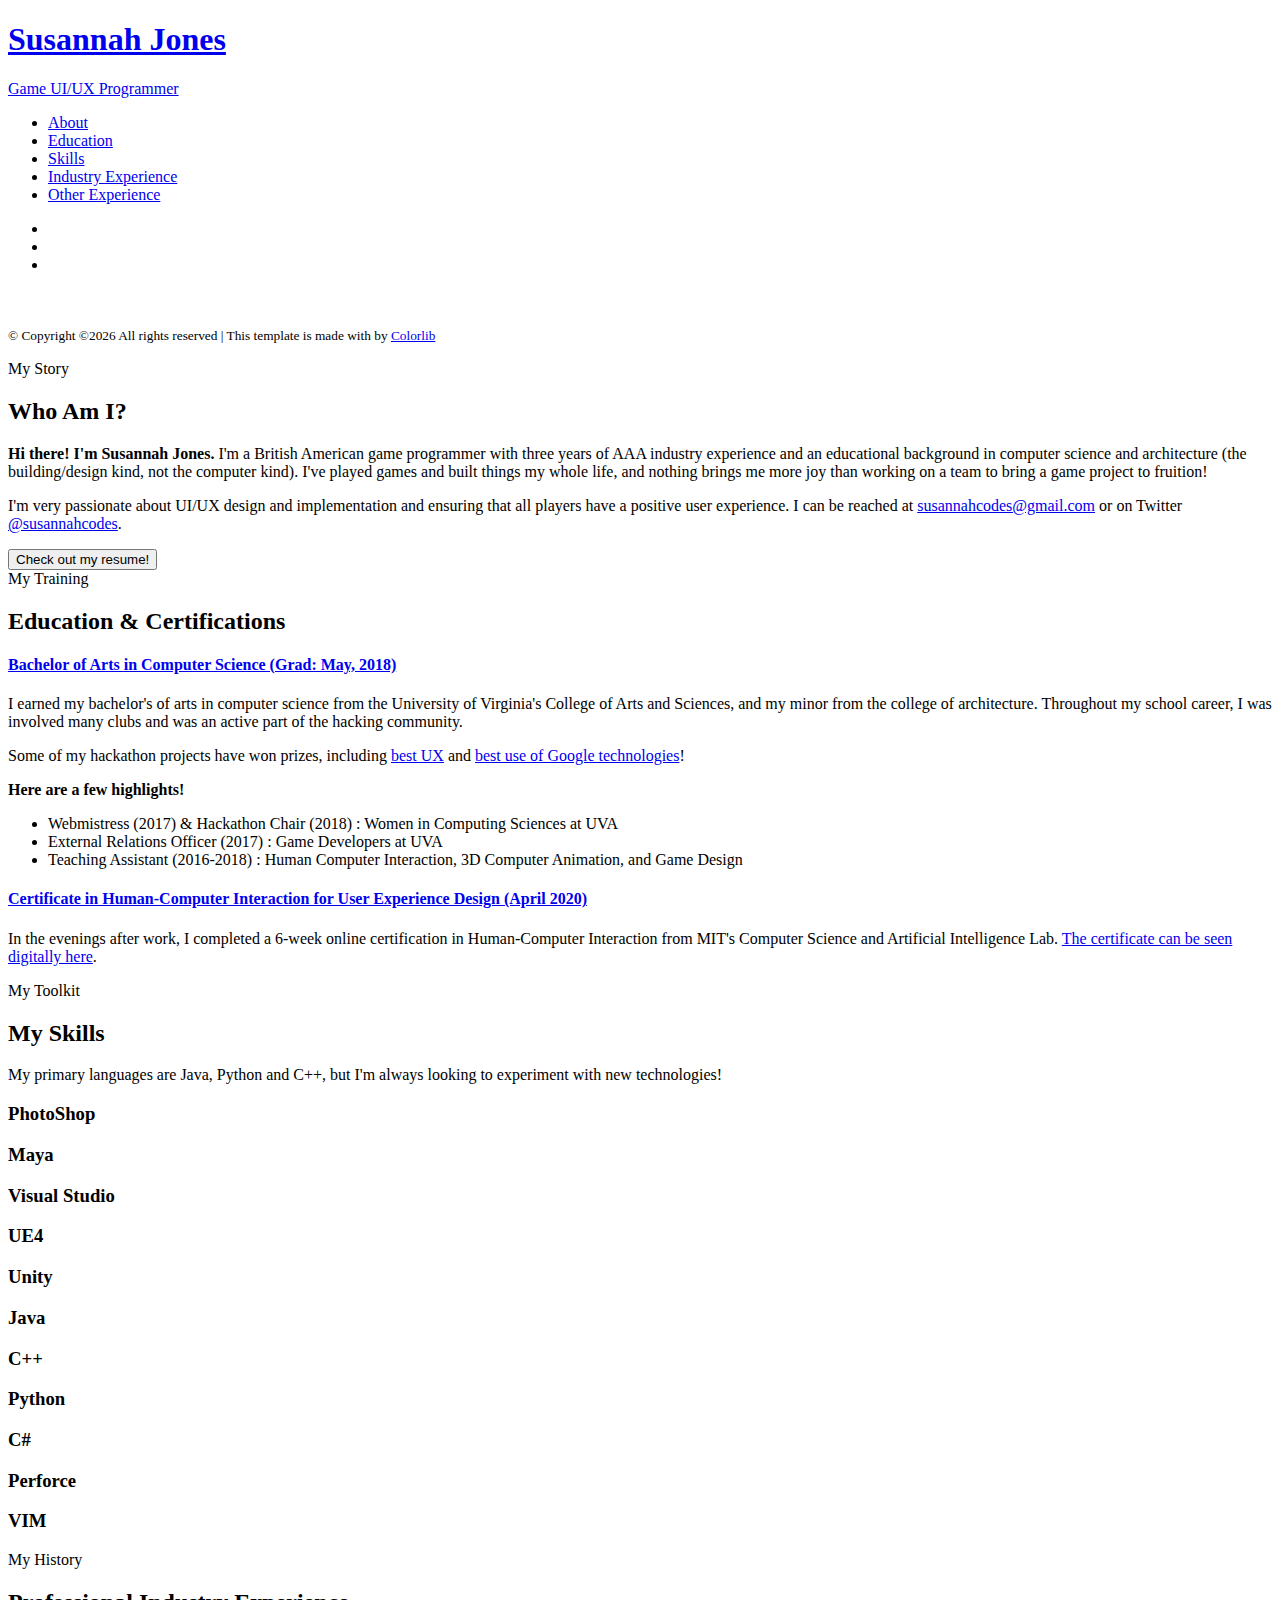
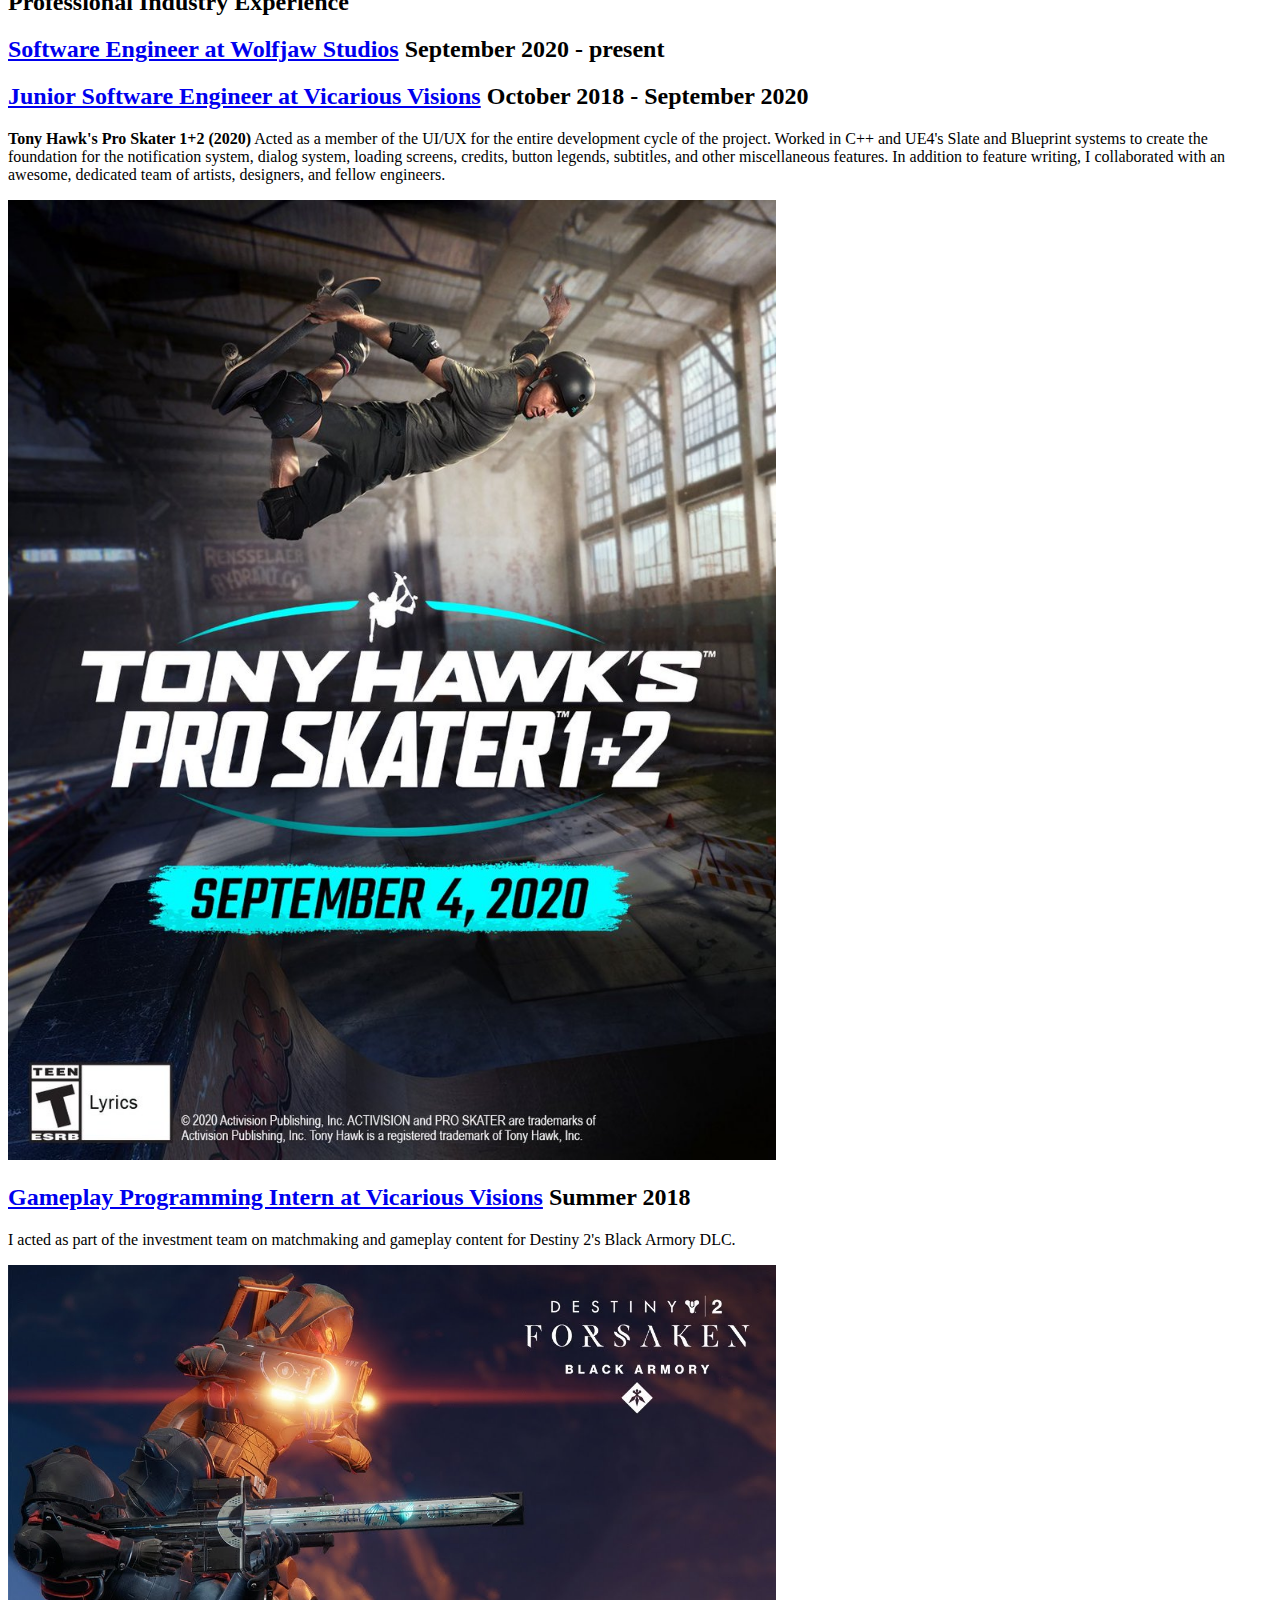
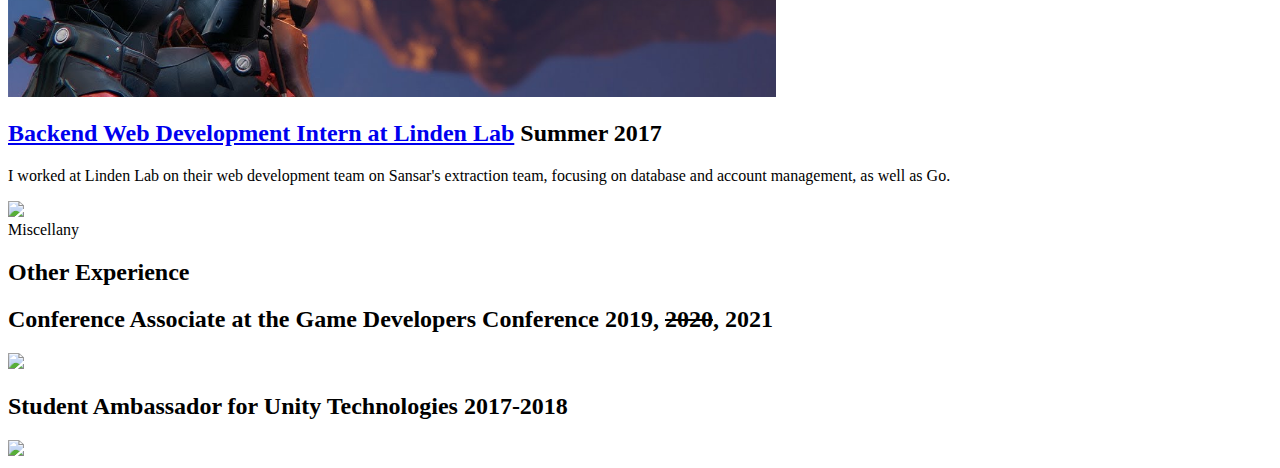
==== index.html @ a6547132 "Update index.html" ====
<!DOCTYPE HTML>
<html>
	<head>
	<meta charset="utf-8">
	<meta http-equiv="X-UA-Compatible" content="IE=edge">
	<title>Susannah Jones</title>
	<meta name="viewport" content="width=device-width, initial-scale=1">
	<meta name="description" content="" />
	<meta name="keywords" content="" />
	<meta name="author" content="" />

  <!-- Facebook and Twitter integration -->
	<meta property="og:title" content=""/>
	<meta property="og:image" content=""/>
	<meta property="og:url" content=""/>
	<meta property="og:site_name" content=""/>
	<meta property="og:description" content=""/>
	<meta name="twitter:title" content="" />
	<meta name="twitter:image" content="" />
	<meta name="twitter:url" content="" />
	<meta name="twitter:card" content="" />

	<!-- Place favicon.ico and apple-touch-icon.png in the root directory -->
	<link rel="shortcut icon" href="favicon.ico">

	<link href="https://fonts.googleapis.com/css?family=Quicksand:300,400,500,700" rel="stylesheet">
	<link href="https://fonts.googleapis.com/css?family=Playfair+Display:400,400i,700" rel="stylesheet">
	
	<!-- Animate.css -->
	<link rel="stylesheet" href="css/animate.css">
	<!-- Icomoon Icon Fonts-->
	<link rel="stylesheet" href="css/icomoon.css">
	<!-- Bootstrap  -->
	<link rel="stylesheet" href="css/bootstrap.css">
	<!-- Flexslider  -->
	<link rel="stylesheet" href="css/flexslider.css">
	<!-- Flaticons  -->
	<link rel="stylesheet" href="fonts/flaticon/font/flaticon.css">
	<!-- Owl Carousel -->
	<link rel="stylesheet" href="css/owl.carousel.min.css">
	<link rel="stylesheet" href="css/owl.theme.default.min.css">
	<!-- Theme style  -->
	<link rel="stylesheet" href="css/style.css">

	<!-- Modernizr JS -->
	<script src="js/modernizr-2.6.2.min.js"></script>
	<!-- FOR IE9 below -->
	<!--[if lt IE 9]>
	<script src="js/respond.min.js"></script>
	<![endif]-->

	</head>
	<body>
	<div id="colorlib-page">
		<div class="container-wrap">
		<a href="#" class="js-colorlib-nav-toggle colorlib-nav-toggle" data-toggle="collapse" data-target="#navbar" aria-expanded="false" aria-controls="navbar"><i></i></a>
		<aside id="colorlib-aside" role="complementary" class="border js-fullheight">
			<div class="text-center">
				<div class="author-img" style="background-image: url(images/about.jpg);"></div>
				<h1 id="colorlib-logo"><a href="index.html">Susannah Jones</a></h1>
				<span class="position"><a href="#">Game UI/UX Programmer</a> </span>
			</div>
			<nav id="colorlib-main-menu" role="navigation" class="navbar">
				<div id="navbar" class="collapse">
					<ul>
						<li class="active"><a href="#" data-nav-section="about">About</a></li>
						<li><a href="#" data-nav-section="education">Education</a></li>
						<li><a href="#" data-nav-section="skills">Skills</a></li>
						<li><a href="#" data-nav-section="experience">Industry Experience</a></li>
						<li><a href="#" data-nav-section="other-experience">Other Experience</a></li>
						
					</ul>
				</div>
			</nav>

			<div class="colorlib-footer">
				
				<ul>
					<li><a href="https://www.twitter.com/susannahcodes"><i class="icon-twitter2"></i></a></li>
					<li><a href="https://www.github.com/susannahjones"><i class="icon-github"></i></a></li>
					<li><a href="mailto:susannahcodes@gmail.com"><i class="icon-mail"></i></a></li>
				</ul>
			
				<p><br><br><small>&copy; <!-- Link back to Colorlib can't be removed. Template is licensed under CC BY 3.0. -->
Copyright &copy;<script>document.write(new Date().getFullYear());</script> All rights reserved | This template is made with <i class="icon-heart" aria-hidden="true"></i> by <a href="https://colorlib.com" target="_blank">Colorlib</a>
<!-- Link back to Colorlib can't be removed. Template is licensed under CC BY 3.0. --> </span> </small></p>
</div>
		</aside>

		<div id="colorlib-main">

			<section class="colorlib-about" data-section="about">
				<div class="colorlib-narrow-content">
					<div class="row">
						<div class="col-md-12">
							<div class="row row-bottom-padded-sm animate-box" data-animate-effect="fadeInLeft">
								<div class="col-md-12">
									<div class="about-desc">
										<span class="heading-meta">My Story</span>
										<h2 class="colorlib-heading">Who Am I?</h2>
										<p><strong>Hi there! I'm Susannah Jones.</strong> I'm a British American game programmer with three years of AAA industry experience and an educational background in computer science and architecture (the building/design kind, not the computer kind). I've played games and built things my whole life, and nothing brings me more joy than working on a team to bring a game project to fruition!</p>
										<p>I'm very passionate about UI/UX design and implementation and ensuring that all players have a positive user experience. I can be reached at <a href="mailto:susannahcodes@gmail.com">susannahcodes@gmail.com</a> or on Twitter <a href="https://www.twitter.com/susannahcodes">@susannahcodes</a>. </p>

										<form>
										<input type="button" value="Check out my resume!" onclick="window.location.href='https://docs.google.com/document/d/1JL2DDW9xMgGqjbAPj0sqHvxC6nLBiD2MXlNEg8bXVRQ/'"/></form> 
								
									</div>
								</div>
							</div>
							
						</div>
					</div>
				</div>
			</section>
			
<section class="colorlib-education" data-section="education">
	<div class="colorlib-narrow-content">
		<div class="row">
			<div class="col-md-6 col-md-offset-3 col-md-pull-3 animate-box" data-animate-effect="fadeInLeft">
				<span class="heading-meta">My Training</span>
				<h2 class="colorlib-heading animate-box">Education & Certifications</h2>
			</div>
		</div>
		<div class="row">
			<div class="col-md-12 animate-box" data-animate-effect="fadeInLeft">
				<div class="fancy-collapse-panel">
					<div class="panel-group" id="accordion" role="tablist" aria-multiselectable="true">
						<div class="panel panel-default">
							<div class="panel-heading" role="tab" id="headingOne">
								<h4 class="panel-title">
								<a data-toggle="collapse" data-parent="#accordion" href="#collapseOne" aria-expanded="false" aria-controls="collapseOne">Bachelor of Arts in Computer Science (Grad: May, 2018)</a>
								</h4>
							</div>
							<div id="collapseOne" class="panel-collapse collapse in" role="tabpanel" aria-labelledby="headingOne">
								<div class="panel-body">
									<div class="row">
										<div class="col-md-6">
											<p>I earned my bachelor's of arts in computer science from the University of Virginia's College of Arts and Sciences, and my minor from the college of architecture. Throughout my school career, I was involved many clubs and was an active part of the hacking community.   </p>
											<p> Some of my hackathon projects have won prizes, including <a href="https://devpost.com/software/face2face">best UX</a> and <a href="https://devpost.com/software/cover2cover">best use of Google technologies</a>! 
										</div>
										<div class="col-md-6">
											<p><b>Here are a few highlights!</b><ul>
											<li>Webmistress (2017) & Hackathon Chair (2018) : Women in Computing Sciences at UVA</li>
											<li>External Relations Officer (2017) : Game Developers at UVA</li>
											<li>Teaching Assistant (2016-2018) : Human Computer Interaction, 3D Computer Animation, and Game Design</li> </ul></p></p>
										</div>
									</div>
								</div>
							</div>
						</div>
					</div>
				</div>
				<div class="fancy-collapse-panel">
					<div class="panel-group" id="accordion" role="tablist" aria-multiselectable="true">
						<div class="panel panel-default">
							<div class="panel-heading" role="tab" id="headingTwo">
								<h4 class="panel-title">
									<a data-toggle="collapse" data-parent="#accordion" href="#collapseTwo" aria-expanded="false" aria-controls="collapseTwo">Certificate in Human-Computer Interaction for User Experience Design (April 2020)
									</a>
								</h4>
							</div>
							<div id="collapseTwo" class="panel-collapse collapse in" role="tabpanel" aria-labelledby="headingTwo">
								<div class="panel-body">
									<div class="row">
										<p>In the evenings after work, I completed a 6-week online certification in Human-Computer Interaction from MIT's Computer Science and Artificial Intelligence Lab. <a href = "https://mitcsail.credential.getsmarter.com/c5f29bb5-084a-44c1-a27c-2f419dd4d796#gs.exmu8x"> The certificate can be seen digitally here</a>.</p>
									</div>
								</div>
							</div>
						</div>
					</div>
				</div>
			</div>
		</div>
	</div>
</section>
			
			
			
			
			
			<section class="colorlib-skills" data-section="skills">
				<div class="colorlib-narrow-content">
					<div class="row">
						<div class="col-md-6 col-md-offset-3 col-md-pull-3 animate-box" data-animate-effect="fadeInLeft">
							<span class="heading-meta">My Toolkit</span>
							<h2 class="colorlib-heading animate-box">My Skills</h2>
						</div>
					</div>
					<div class="row">
						<div class="col-md-12 animate-box" data-animate-effect="fadeInLeft">
							<p>My primary languages are Java, Python and C++, but I'm always looking to experiment with new technologies!</p>
						</div>
						<div class="col-md-6 animate-box" data-animate-effect="fadeInLeft">
							<div class="progress-wrap">
								<h3>PhotoShop</h3>
								<h3>Maya</h3>
								<h3>Visual Studio</h3s>
								<h3>UE4</h3>
								<h3>Unity</h3>
							</div>
						</div>
						<div class="col-md-6 animate-box" data-animate-effect="fadeInRight">
							<div class="progress-wrap">
								<h3>Java</h3>
								<h3>C++</h3>
								<h3>Python</h3>
								<h3>C#</h3>
								<h3>Perforce</h3>
								<h3>VIM</h3>
							</div>
						</div>
						
					</div>
				</div>
			</section>
			<section class="colorlib-experience" data-section="experience">
				<div class="colorlib-narrow-content">
					<div class="row">
						<div class="col-md-6 col-md-offset-3 col-md-pull-3 animate-box" data-animate-effect="fadeInLeft">
							<span class="heading-meta">My History</span>
							<h2 class="colorlib-heading animate-box">Professional Industry Experience</h2>
						</div>
					</div>
					<div class="row">
						<div class="col-md-12">
				         <div class="timeline-centered">

						  <article class="timeline-entry animate-box" data-animate-effect="fadeInLeft">
					            <div class="timeline-entry-inner">

					               <div class="timeline-icon color-3">
					                  <i class="icon-gameboy"></i>
					               </div>

					               <div class="timeline-label">
					                  <h2><a href="#">Software Engineer at Wolfjaw Studios</a> <span>September 2020 - present</span></h2>
							       <!-- <p></p>
							  <img src="images/[uploadME].jpg" style="max-width:768px;width:100%;">  --> 
					               </div>
					            </div>
					         </article>

   							<article class="timeline-entry animate-box" data-animate-effect="fadeInLeft">
					            <div class="timeline-entry-inner">

					               <div class="timeline-icon color-1">
					                  <i class="icon-gameboy"></i>
					               </div>

					               <div class="timeline-label">
					                  <h2><a href="#">Junior Software Engineer at Vicarious Visions</a> <span>October 2018 - September 2020</span></h2>
							       <p><strong>Tony Hawk's Pro Skater 1+2 (2020)</strong> Acted as a member of the UI/UX for the entire development cycle of the project. Worked in C++ and UE4's Slate and Blueprint systems to create the foundation for the notification system, dialog system, loading screens, credits, button legends, subtitles, and other miscellaneous features. In addition to feature writing, I collaborated with an awesome, dedicated team of artists, designers, and fellow engineers. </p>
							  <img src="images/th1+2.jpg" style="max-width:768px;width:100%;">
					               </div>
					            </div>
					         </article>


					         <article class="timeline-entry animate-box" data-animate-effect="fadeInLeft">
					            <div class="timeline-entry-inner">

					               <div class="timeline-icon color-1">
					                  <i class="icon-gameboy"></i>
					               </div>

					               <div class="timeline-label">
					                  <h2><a href="#">Gameplay Programming Intern at Vicarious Visions</a> <span>Summer 2018</span></h2>
					                  <p>I acted as part of the investment team on matchmaking and gameplay content for Destiny 2's Black Armory DLC. </p>
					                  <img src="images/destiny_2.jpg" style="max-width:768px;width:100%;">
					               </div>
					            </div>
					         </article>


					         <article class="timeline-entry animate-box" data-animate-effect="fadeInRight">
					            <div class="timeline-entry-inner">
					               <div class="timeline-icon color-2">
					                  <i class="icon-gameboy"></i>
					               </div>
					               <div class="timeline-label">
					               	<h2><a href="#">Backend Web Development Intern at Linden Lab</a> <span>Summer 2017</span></h2>
					                  <p>I worked at Linden Lab on their web development team on Sansar's extraction team, focusing on database and account management, as well as Go.</p>
					                  <img src="images/projectsansar.jpg" style="max-width:768px;width:100%;">
					               </div>
					            </div>
					         </article>
					      </div>
					   </div>
				   </div>
				</div>
			</section>
			
		<section class="colorlib-education" data-section="other-experience">
			<div class="colorlib-narrow-content">
				<div class="row">
					<div class="col-md-6 col-md-offset-3 col-md-pull-3 animate-box" data-animate-effect="fadeInLeft">
						<span class="heading-meta">Miscellany</span>
							<h2 class="colorlib-heading animate-box">Other Experience</h2>
					</div>
				</div>
					<div class="row">
						<div class="col-md-12">
				         <div class="timeline-centered">
   						<article class="timeline-entry animate-box" data-animate-effect="fadeInLeft">
					            <div class="timeline-entry-inner">

					               <div class="timeline-icon color-2">
					                  <i class="icon-gameboy"></i>
					               </div>

					               <div class="timeline-label">
					                  <h2>Conference Associate at the Game Developers Conference <span>2019, <del>2020</del>, 2021 </span></h2>
							       <!-- Description here should I need it <p></p> -->
							  <img src="images/gdc.jpg" style="max-width:768px;width:100%;">
					               </div>
					            </div>
					         </article>
					         <article class="timeline-entry animate-box" data-animate-effect="fadeInLeft">
					            <div class="timeline-entry-inner">
					               <div class="timeline-icon color-3">
					                  <i class="icon-gameboy"></i>
					               </div>
					               <div class="timeline-label">
					               	<h2>Student Ambassador for Unity Technologies <span>2017-2018</span></h2>
					                  <img src="images/unity_picture.jpg" style="max-width:768px;width:100%;">
					               </div>
					            </div>
					         </article>
					      </div>
					   </div>
				   </div>
				</div>
			</section>

		</div><!-- end:colorlib-main -->
	</div><!-- end:container-wrap -->
	</div><!-- end:colorlib-page -->

	<!-- jQuery -->
	<script src="js/jquery.min.js"></script>
	<!-- jQuery Easing -->
	<script src="js/jquery.easing.1.3.js"></script>
	<!-- Bootstrap -->
	<script src="js/bootstrap.min.js"></script>
	<!-- Waypoints -->
	<script src="js/jquery.waypoints.min.js"></script>
	<!-- Flexslider -->
	<script src="js/jquery.flexslider-min.js"></script>
	<!-- Owl carousel -->
	<script src="js/owl.carousel.min.js"></script>
	<!-- Counters -->
	<script src="js/jquery.countTo.js"></script>
	
	
	<!-- MAIN JS -->
	<script src="js/main.js"></script>

	</body>
</html>
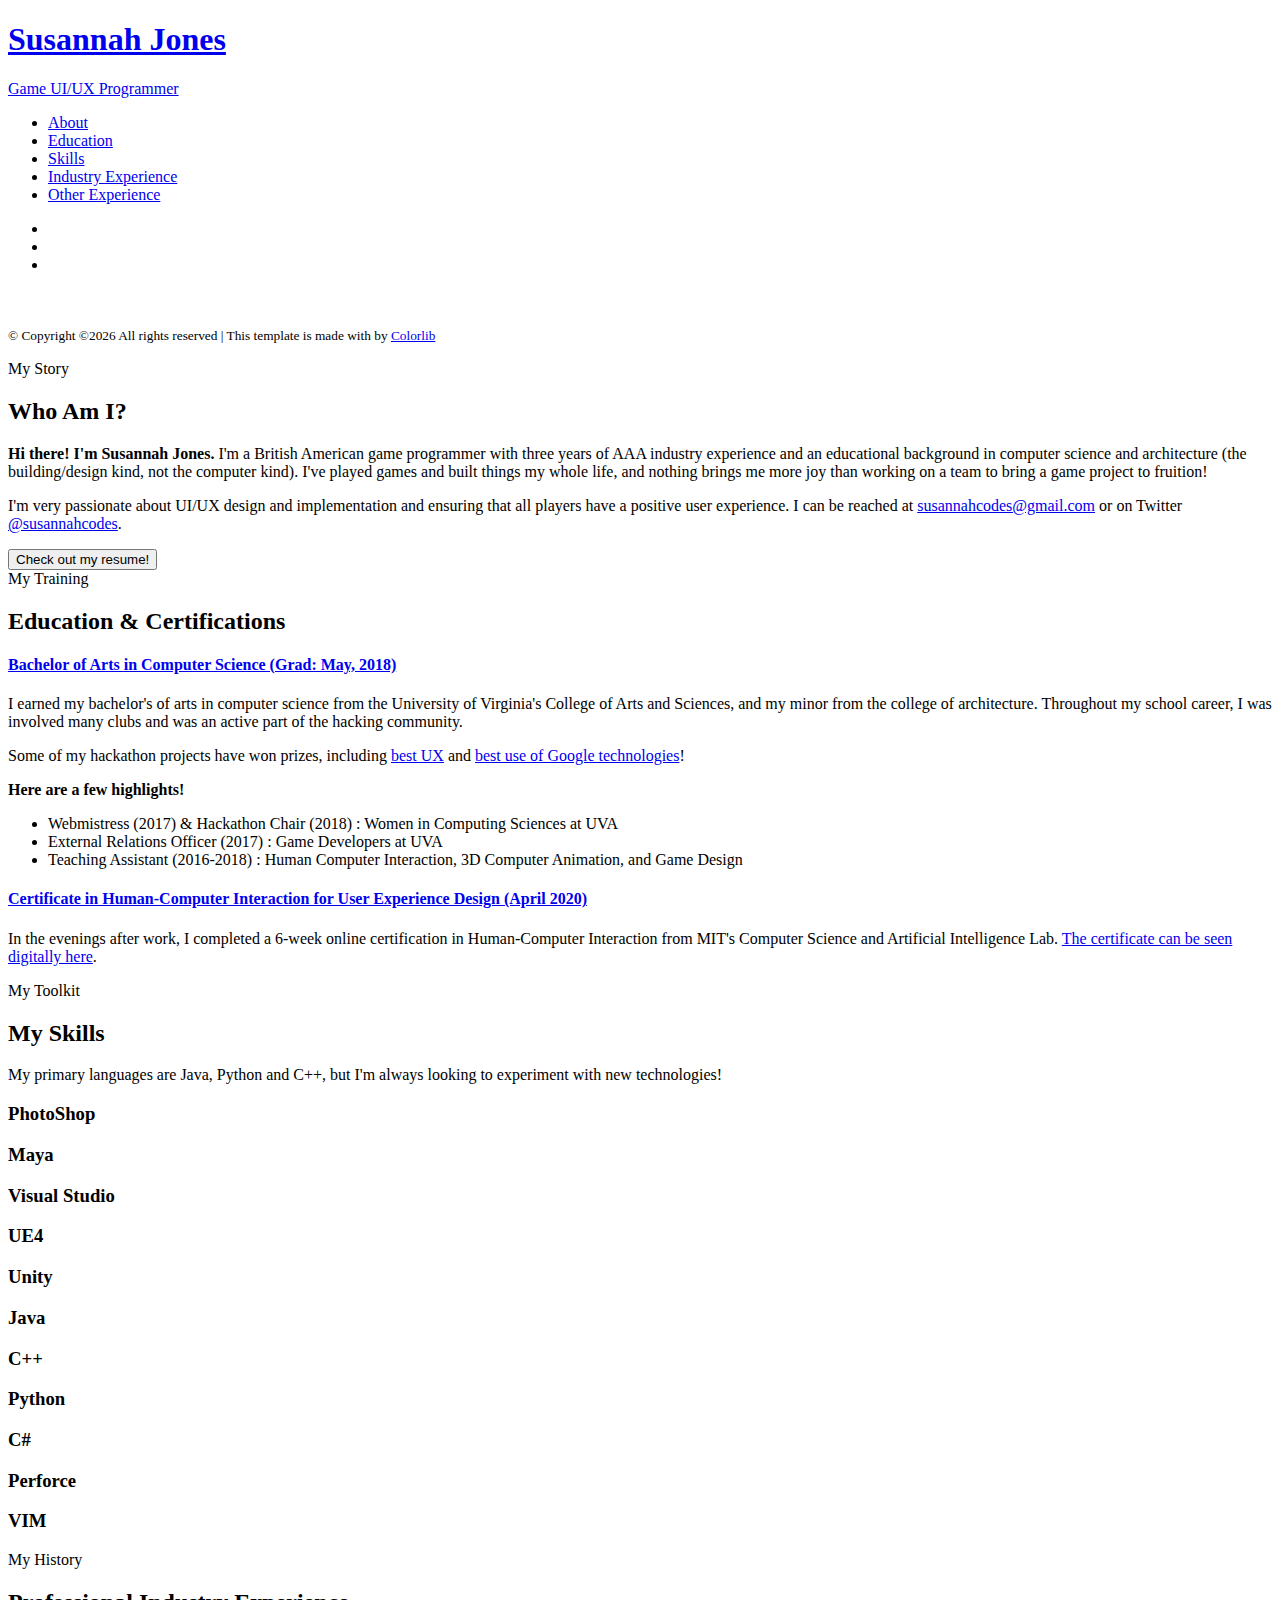
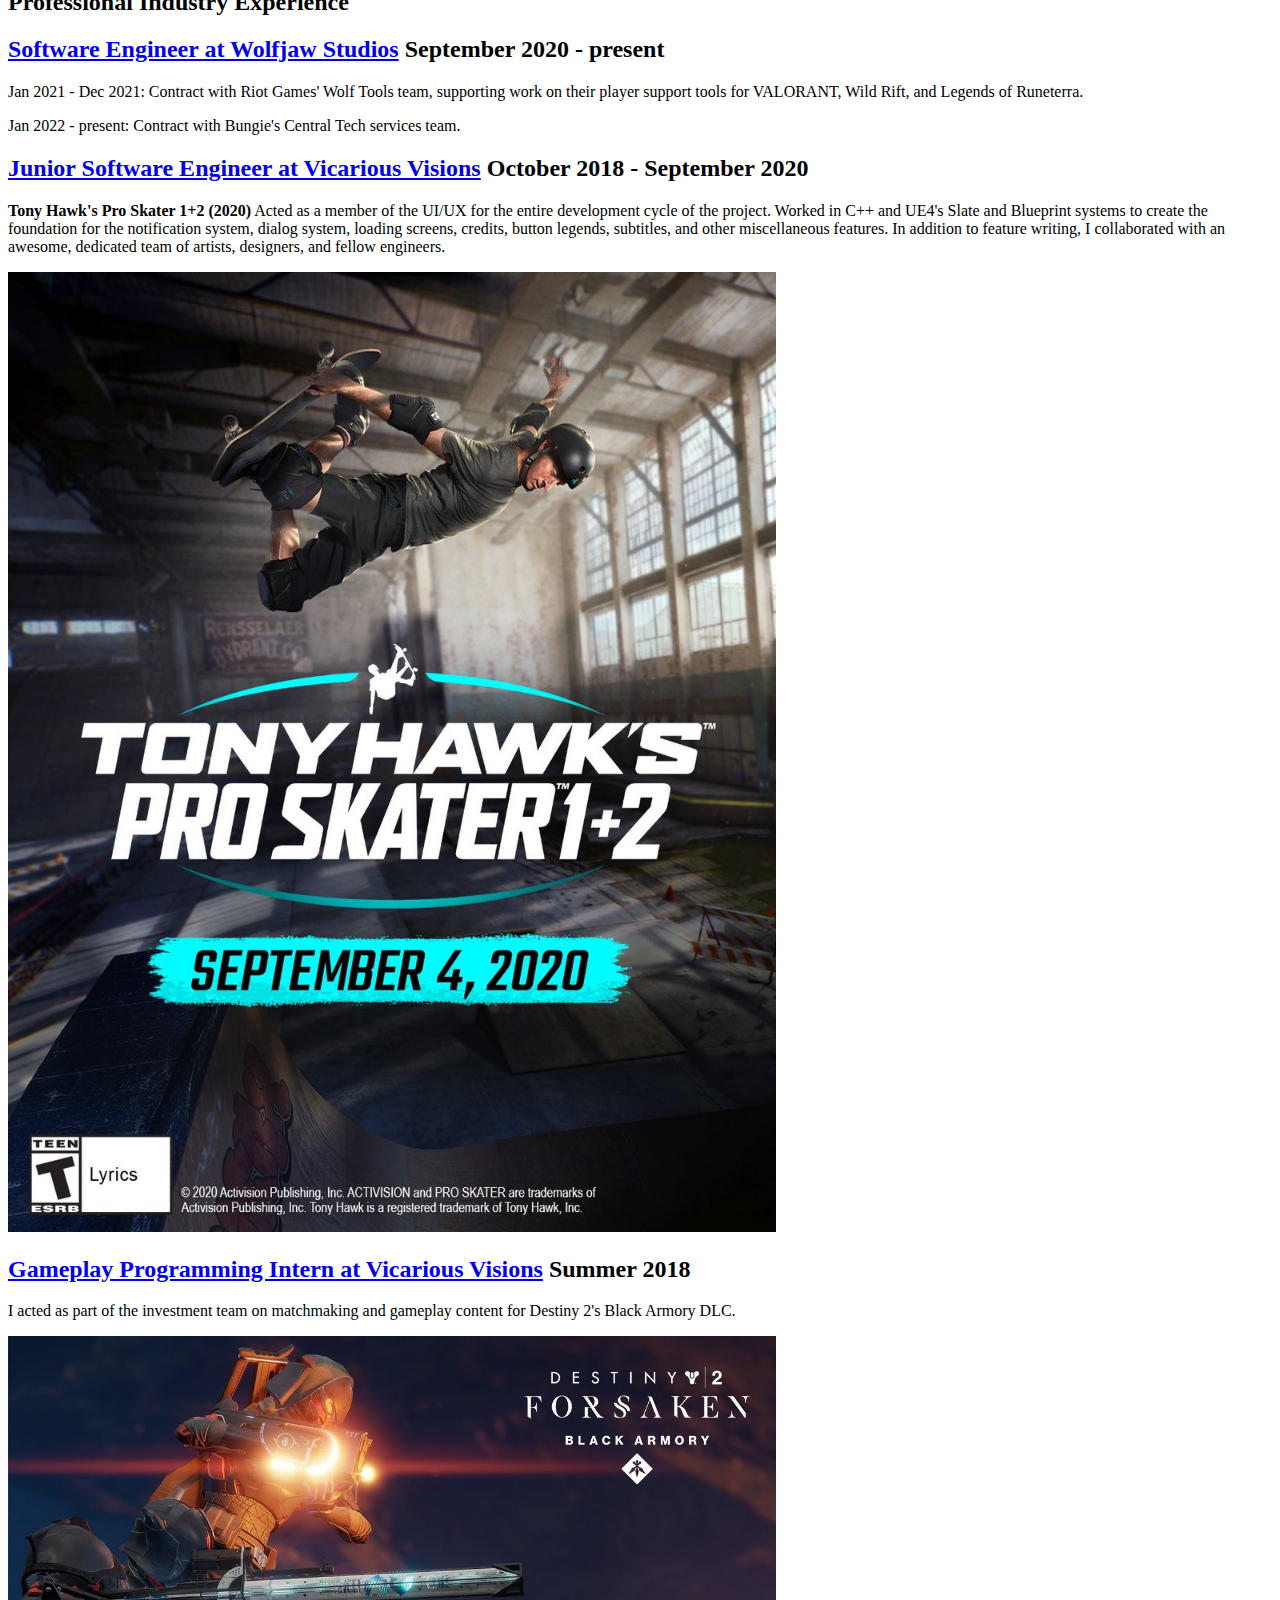
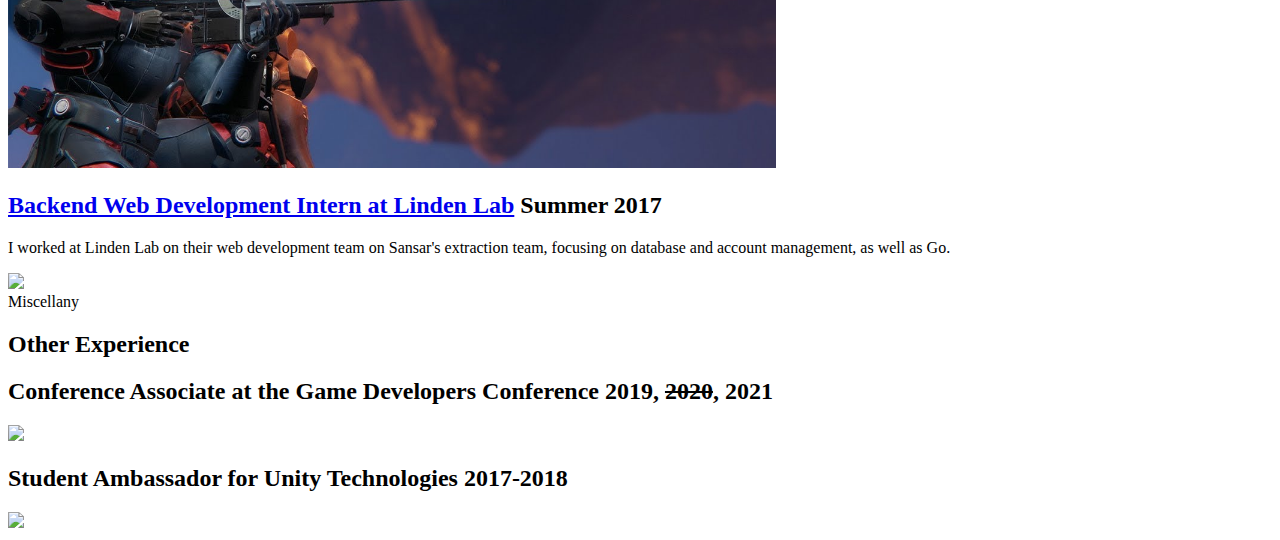
==== commit 3b1064ac: "Update index.html" ====
--- a/index.html
+++ b/index.html
@@ -234,6 +234,8 @@
 
 					               <div class="timeline-label">
 					                  <h2><a href="#">Software Engineer at Wolfjaw Studios</a> <span>September 2020 - present</span></h2>
+							       <p>Jan 2021 - Dec 2021: Contract with Riot Games' Wolf Tools team, supporting work on their player support tools for VALORANT, Wild Rift, and Legends of Runeterra. </p>
+							       <p>Jan 2022 - present: Contract with Bungie's Central Tech services team.</p>
 							       <!-- <p></p>
 							  <img src="images/[uploadME].jpg" style="max-width:768px;width:100%;">  --> 
 					               </div>
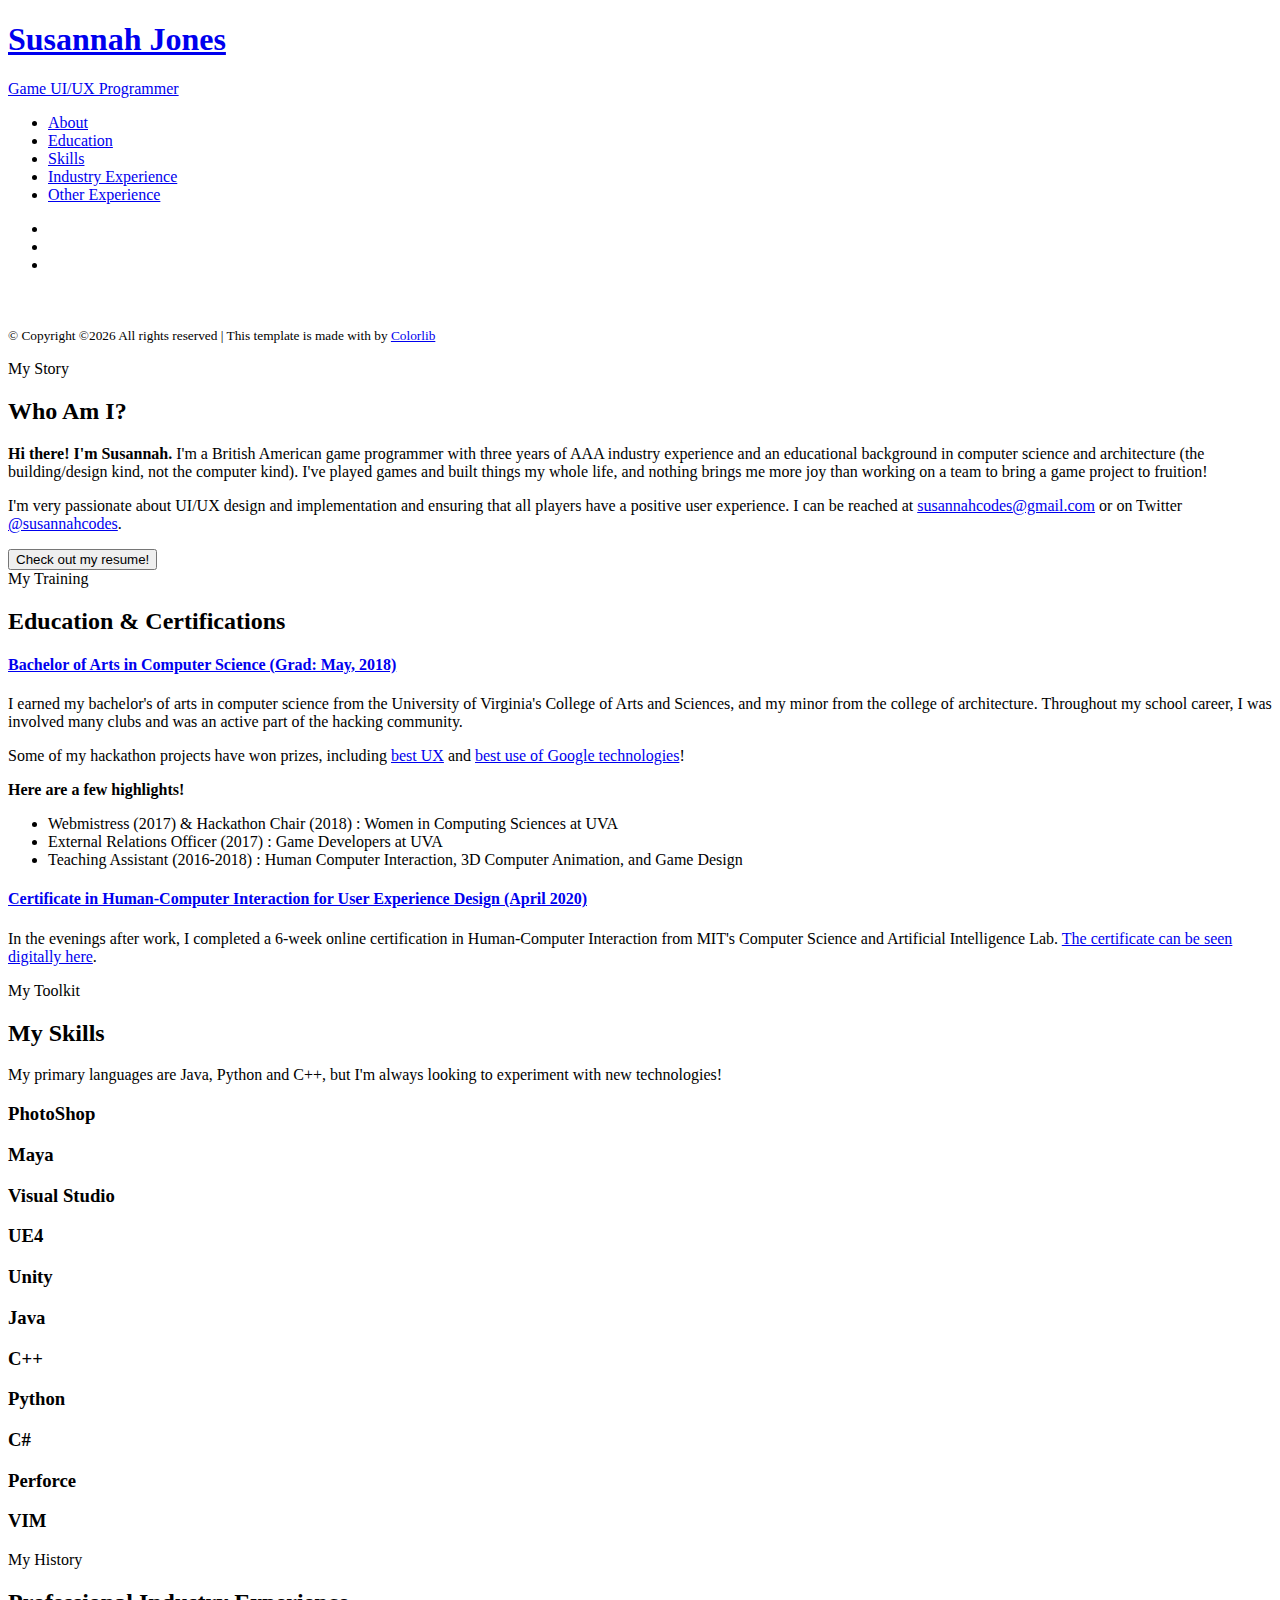
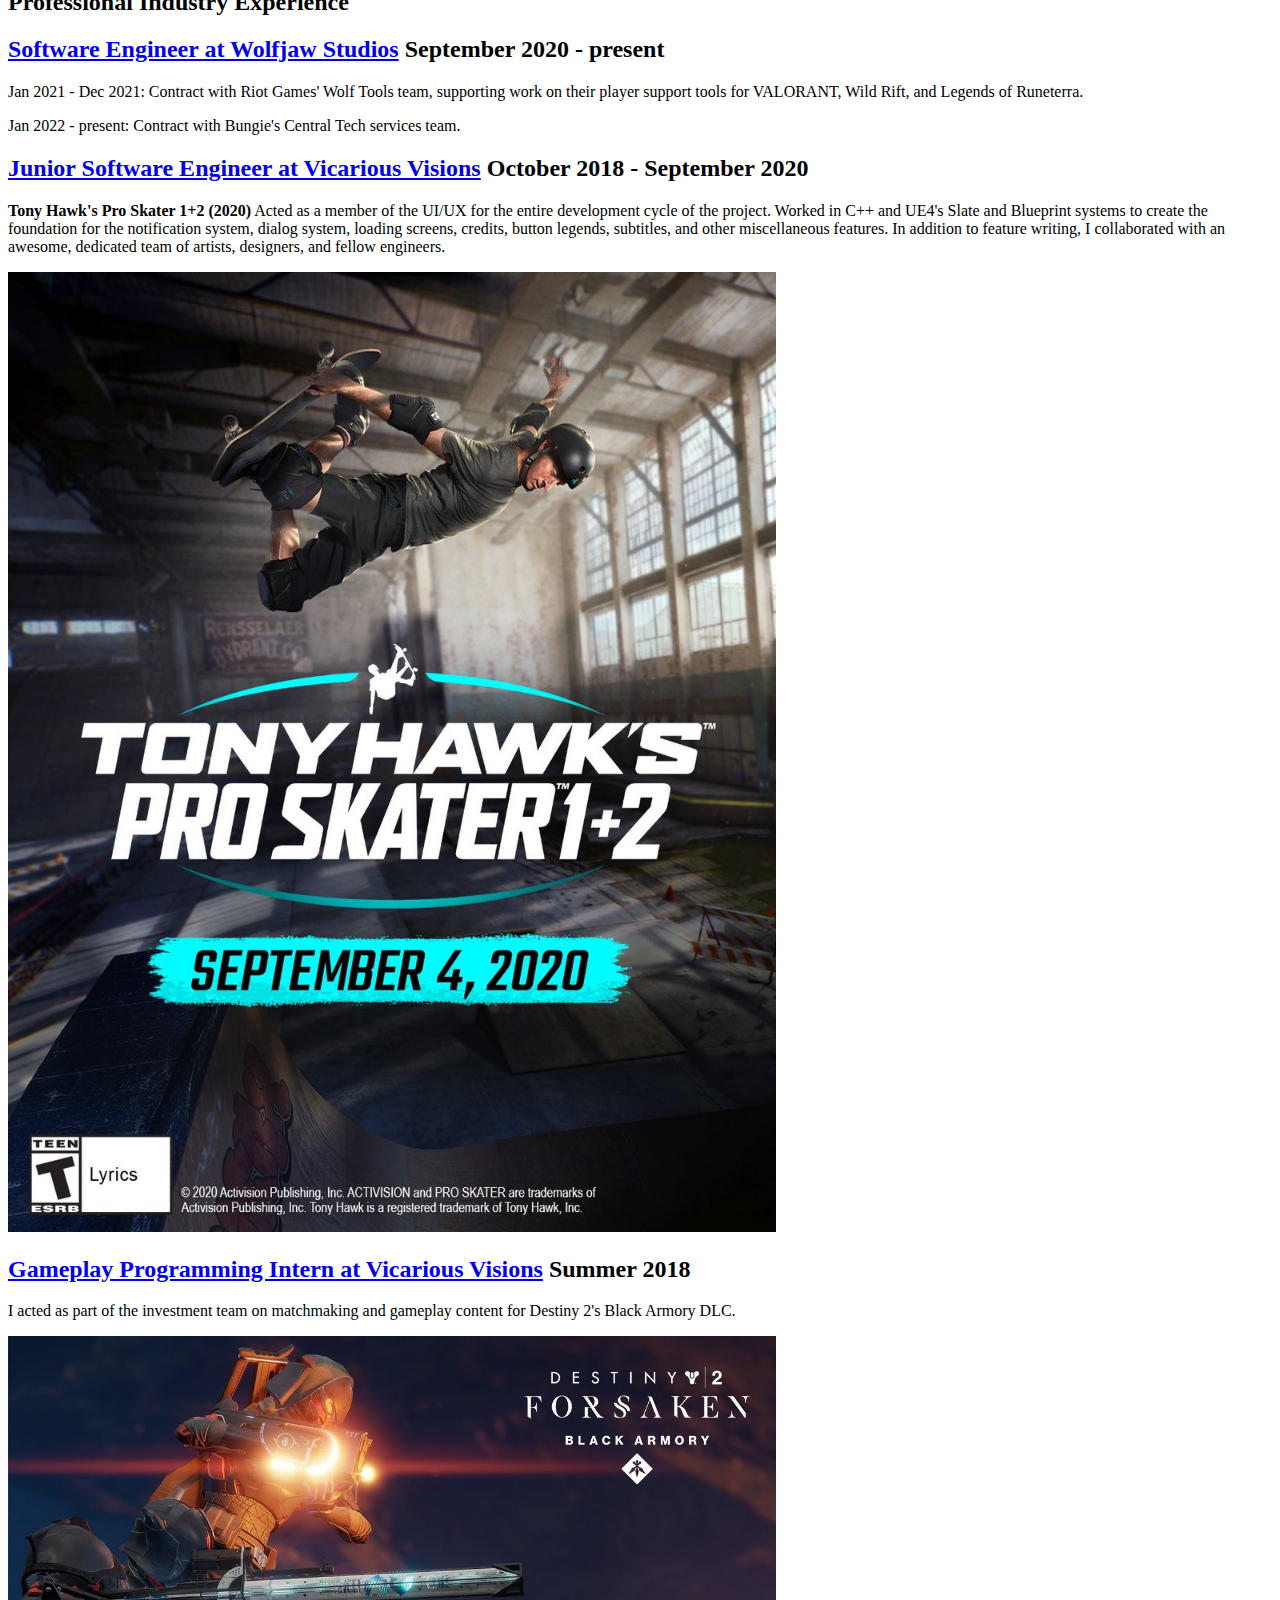
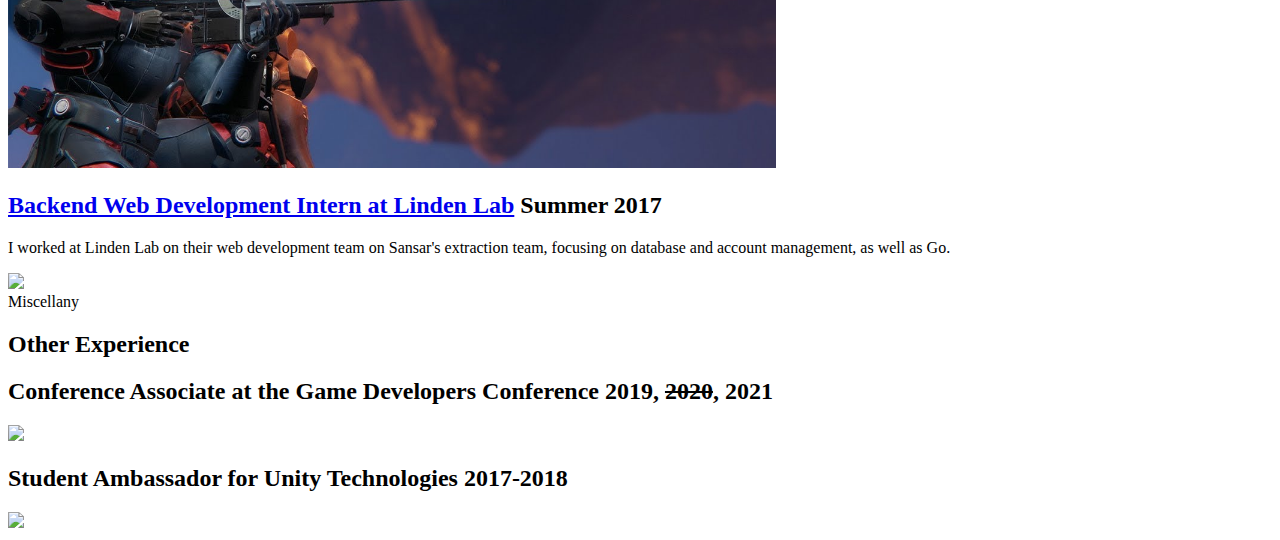
==== commit a6d84735: "Update index.html" ====
--- a/index.html
+++ b/index.html
@@ -3,7 +3,7 @@
 	<head>
 	<meta charset="utf-8">
 	<meta http-equiv="X-UA-Compatible" content="IE=edge">
-	<title>Susannah Jones</title>
+	<title>@susannahcodes</title>
 	<meta name="viewport" content="width=device-width, initial-scale=1">
 	<meta name="description" content="" />
 	<meta name="keywords" content="" />
@@ -98,7 +98,7 @@
 									<div class="about-desc">
 										<span class="heading-meta">My Story</span>
 										<h2 class="colorlib-heading">Who Am I?</h2>
-										<p><strong>Hi there! I'm Susannah Jones.</strong> I'm a British American game programmer with three years of AAA industry experience and an educational background in computer science and architecture (the building/design kind, not the computer kind). I've played games and built things my whole life, and nothing brings me more joy than working on a team to bring a game project to fruition!</p>
+										<p><strong>Hi there! I'm Susannah.</strong> I'm a British American game programmer with three years of AAA industry experience and an educational background in computer science and architecture (the building/design kind, not the computer kind). I've played games and built things my whole life, and nothing brings me more joy than working on a team to bring a game project to fruition!</p>
 										<p>I'm very passionate about UI/UX design and implementation and ensuring that all players have a positive user experience. I can be reached at <a href="mailto:susannahcodes@gmail.com">susannahcodes@gmail.com</a> or on Twitter <a href="https://www.twitter.com/susannahcodes">@susannahcodes</a>. </p>
 
 										<form>
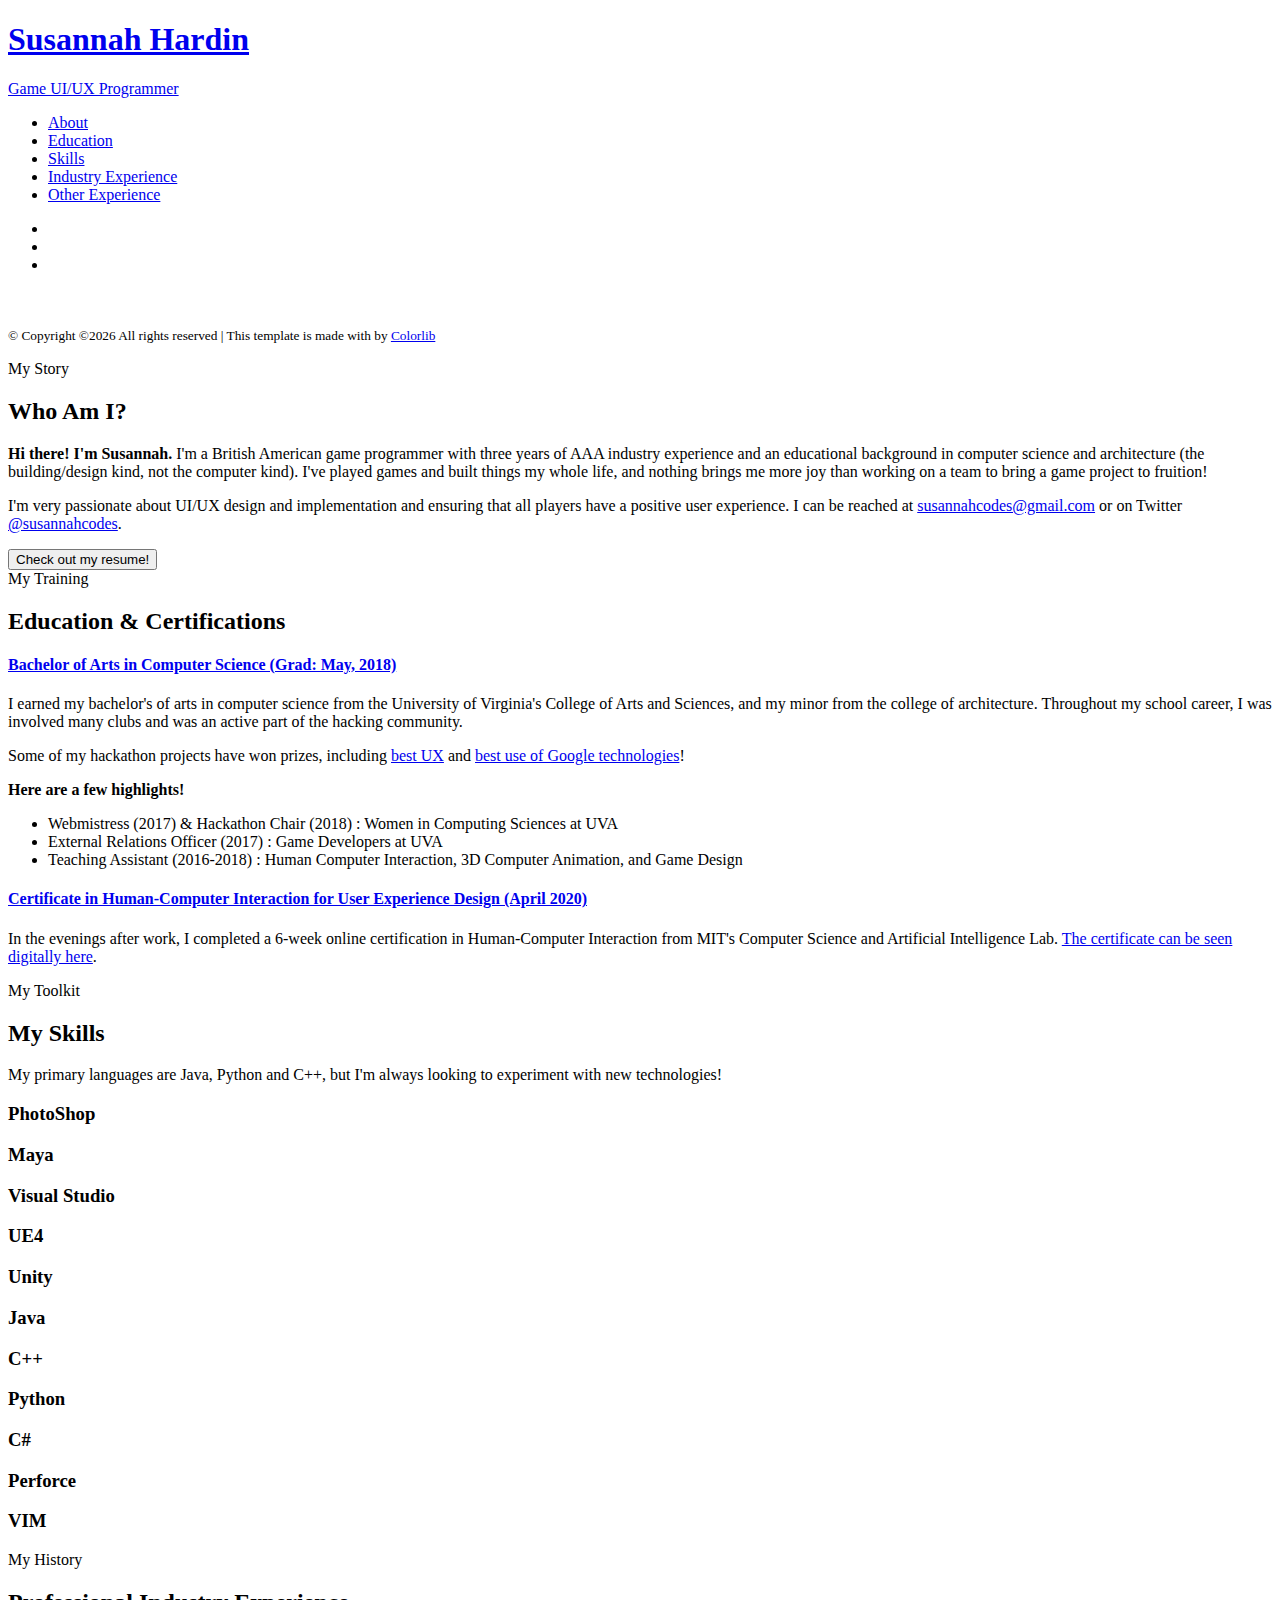
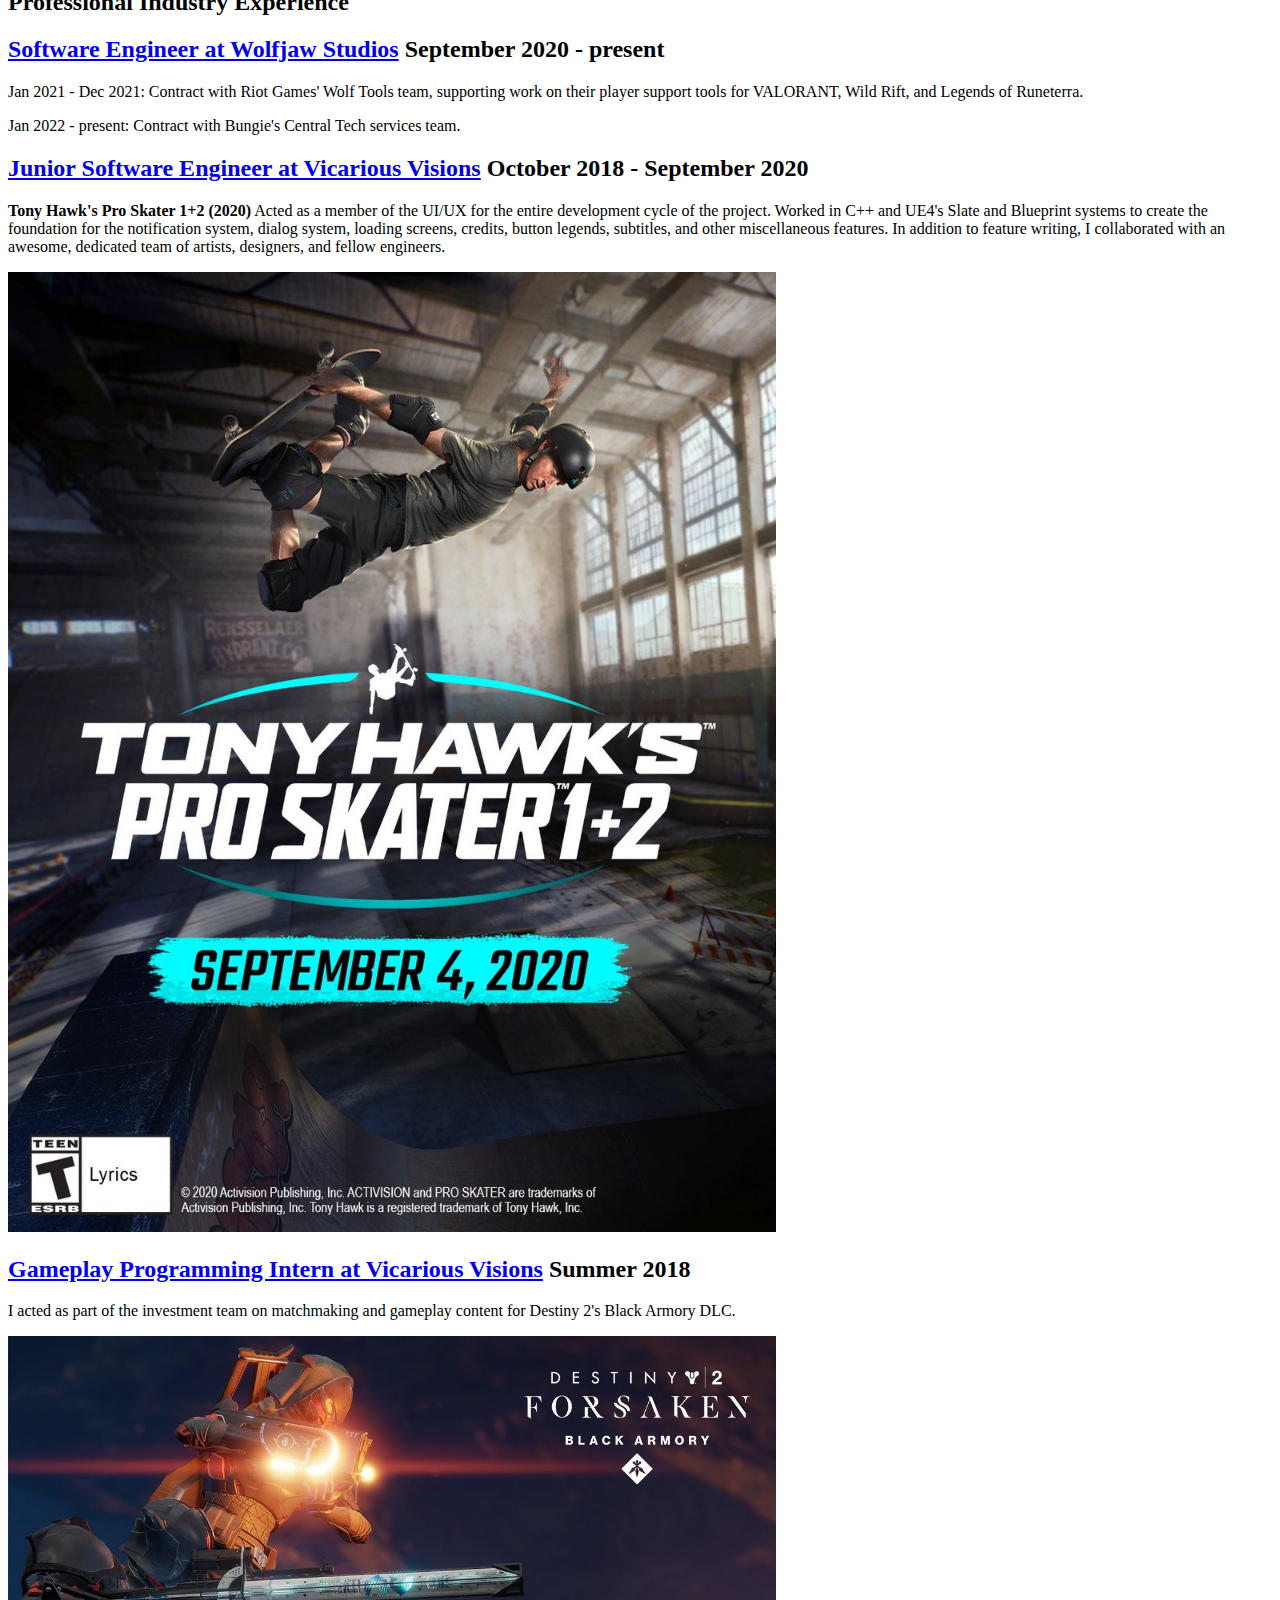
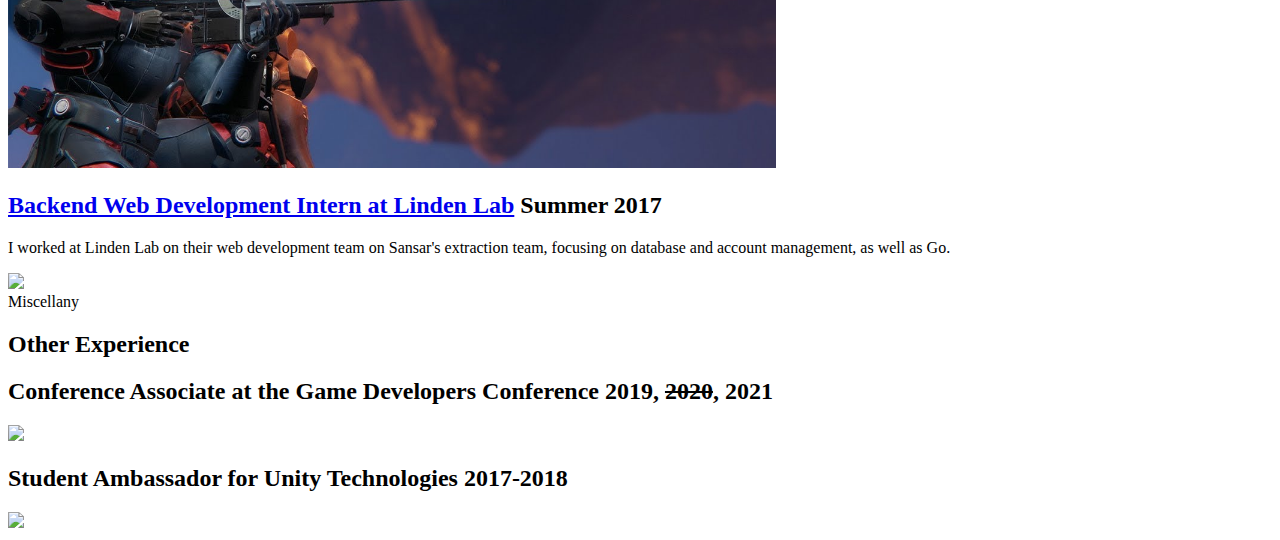
==== commit 828660a5: "Update index.html" ====
--- a/index.html
+++ b/index.html
@@ -57,7 +57,7 @@
 		<aside id="colorlib-aside" role="complementary" class="border js-fullheight">
 			<div class="text-center">
 				<div class="author-img" style="background-image: url(images/about.jpg);"></div>
-				<h1 id="colorlib-logo"><a href="index.html">Susannah Jones</a></h1>
+				<h1 id="colorlib-logo"><a href="index.html">Susannah Hardin</a></h1>
 				<span class="position"><a href="#">Game UI/UX Programmer</a> </span>
 			</div>
 			<nav id="colorlib-main-menu" role="navigation" class="navbar">
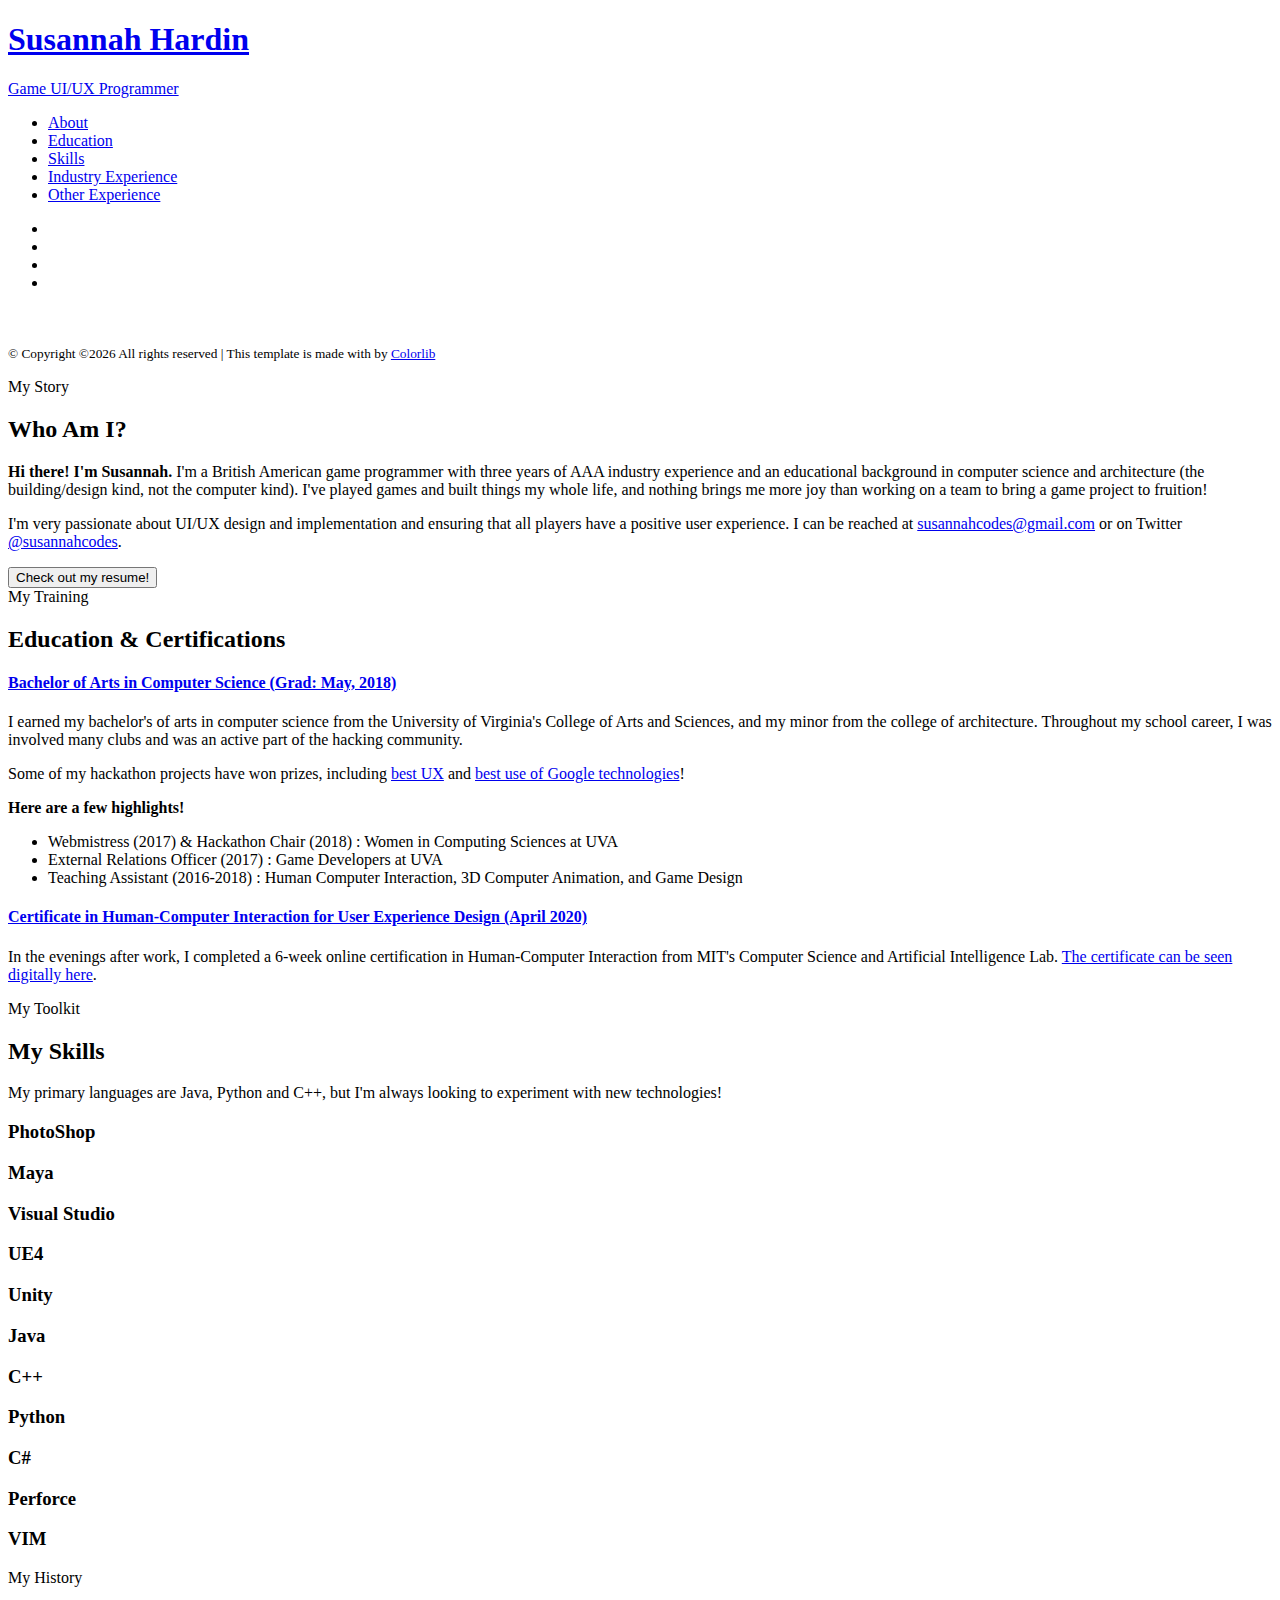
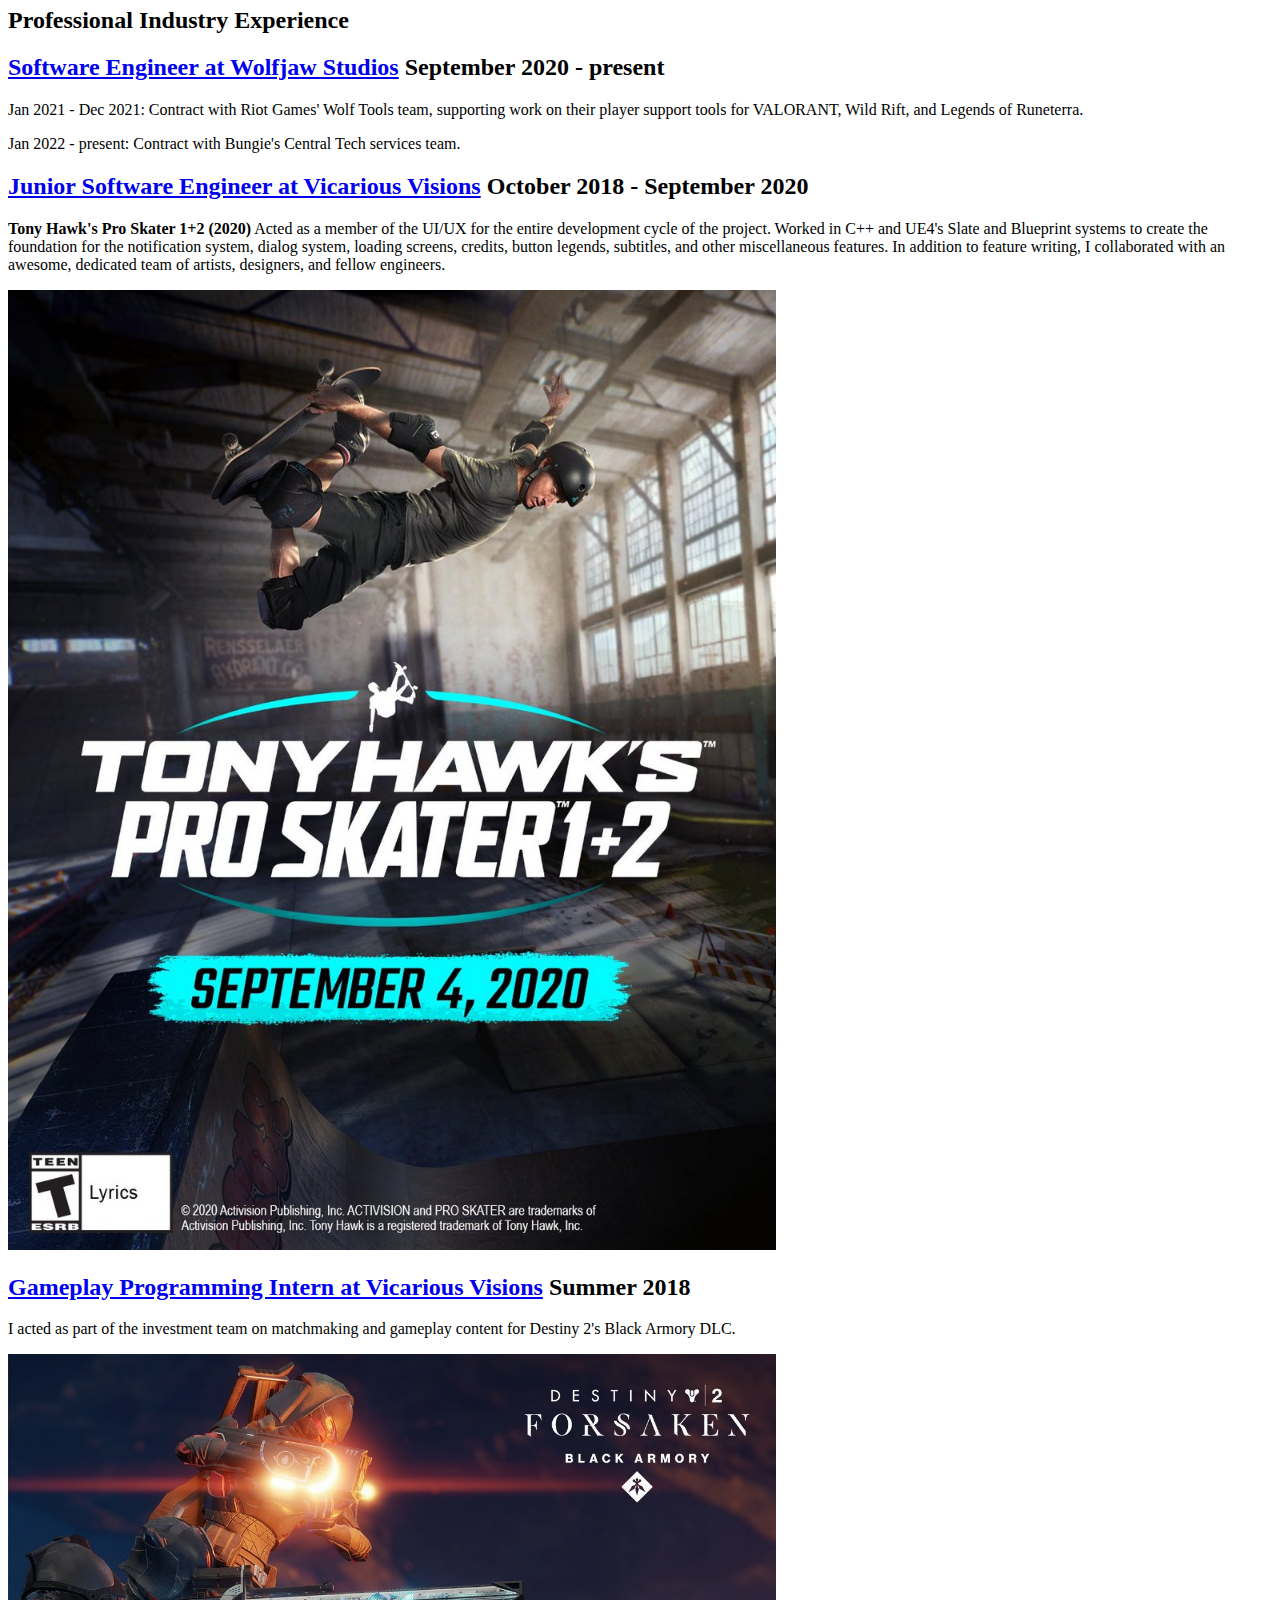
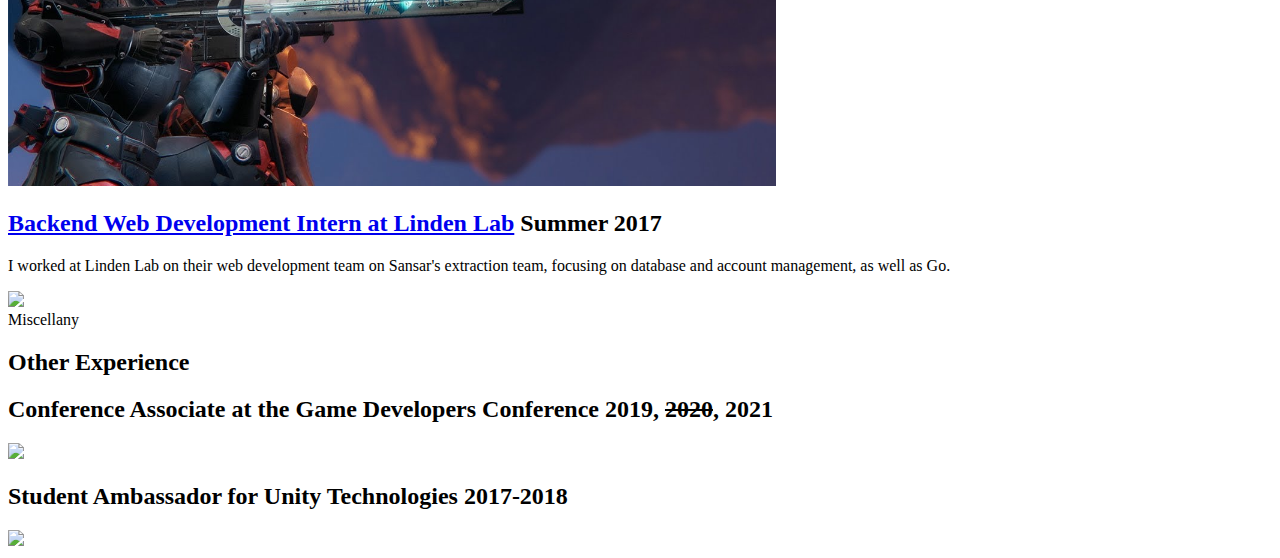
==== commit d5a738e6: "Update index.html" ====
--- a/index.html
+++ b/index.html
@@ -5,19 +5,20 @@
 	<meta http-equiv="X-UA-Compatible" content="IE=edge">
 	<title>@susannahcodes</title>
 	<meta name="viewport" content="width=device-width, initial-scale=1">
-	<meta name="description" content="" />
+	<meta name="description" content="Susannah Hardin's personal site." />
 	<meta name="keywords" content="" />
-	<meta name="author" content="" />
+	<meta name="author" content="Susannah Hardin" />
 
   <!-- Facebook and Twitter integration -->
-	<meta property="og:title" content=""/>
+	<meta property="og:title" content="@susannahcodes"/>
 	<meta property="og:image" content=""/>
 	<meta property="og:url" content=""/>
-	<meta property="og:site_name" content=""/>
-	<meta property="og:description" content=""/>
+	<meta property="og:site_name" content="@susannahcodes"/>
+	<meta property="og:description" content="Susannah Hardin's personal site."/>
 	<meta name="twitter:title" content="" />
 	<meta name="twitter:image" content="" />
-	<meta name="twitter:url" content="" />
+	<meta name="twitter:url" content="
+					  " />
 	<meta name="twitter:card" content="" />
 
 	<!-- Place favicon.ico and apple-touch-icon.png in the root directory -->
@@ -78,6 +79,7 @@
 				<ul>
 					<li><a href="https://www.twitter.com/susannahcodes"><i class="icon-twitter2"></i></a></li>
 					<li><a href="https://www.github.com/susannahjones"><i class="icon-github"></i></a></li>
+					<li><a href="https://www.linkedin.com/in/susannahcodes"><i class="icon-linkedin"></i></a></li>
 					<li><a href="mailto:susannahcodes@gmail.com"><i class="icon-mail"></i></a></li>
 				</ul>
 			
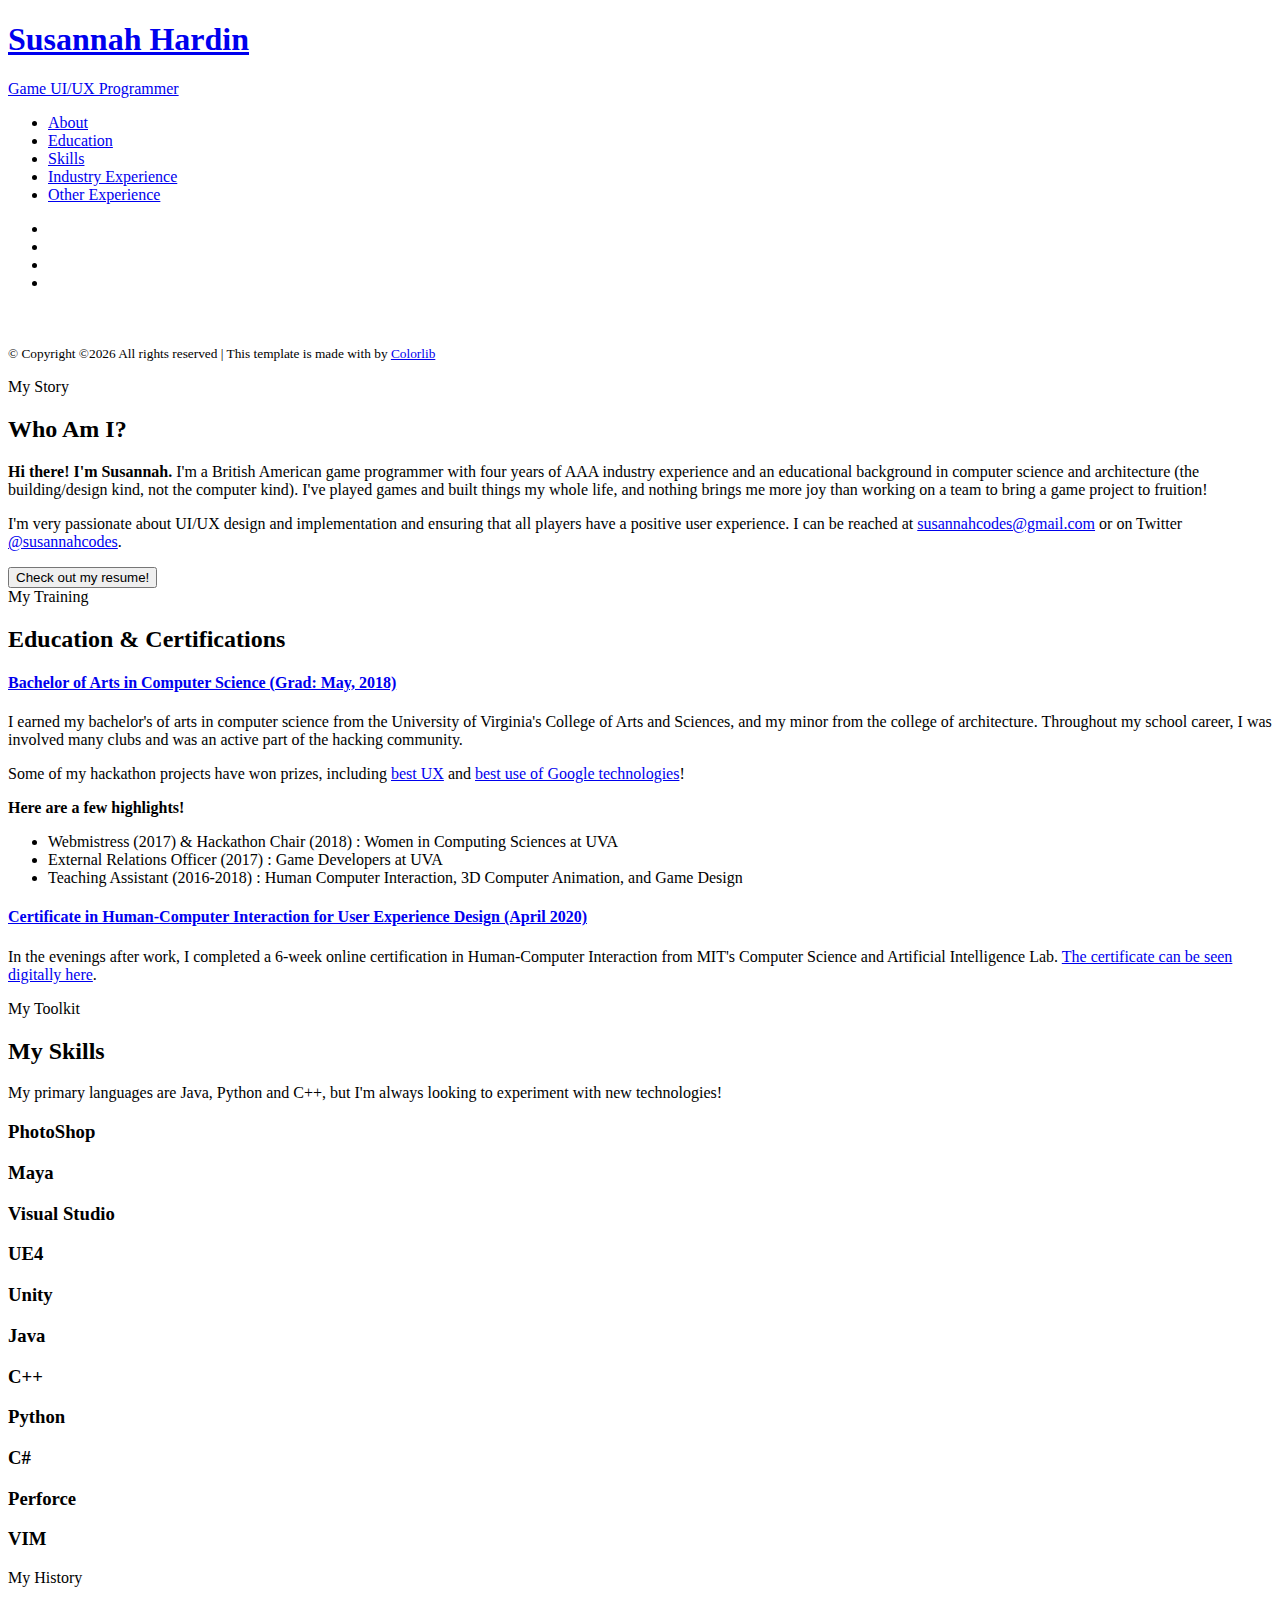
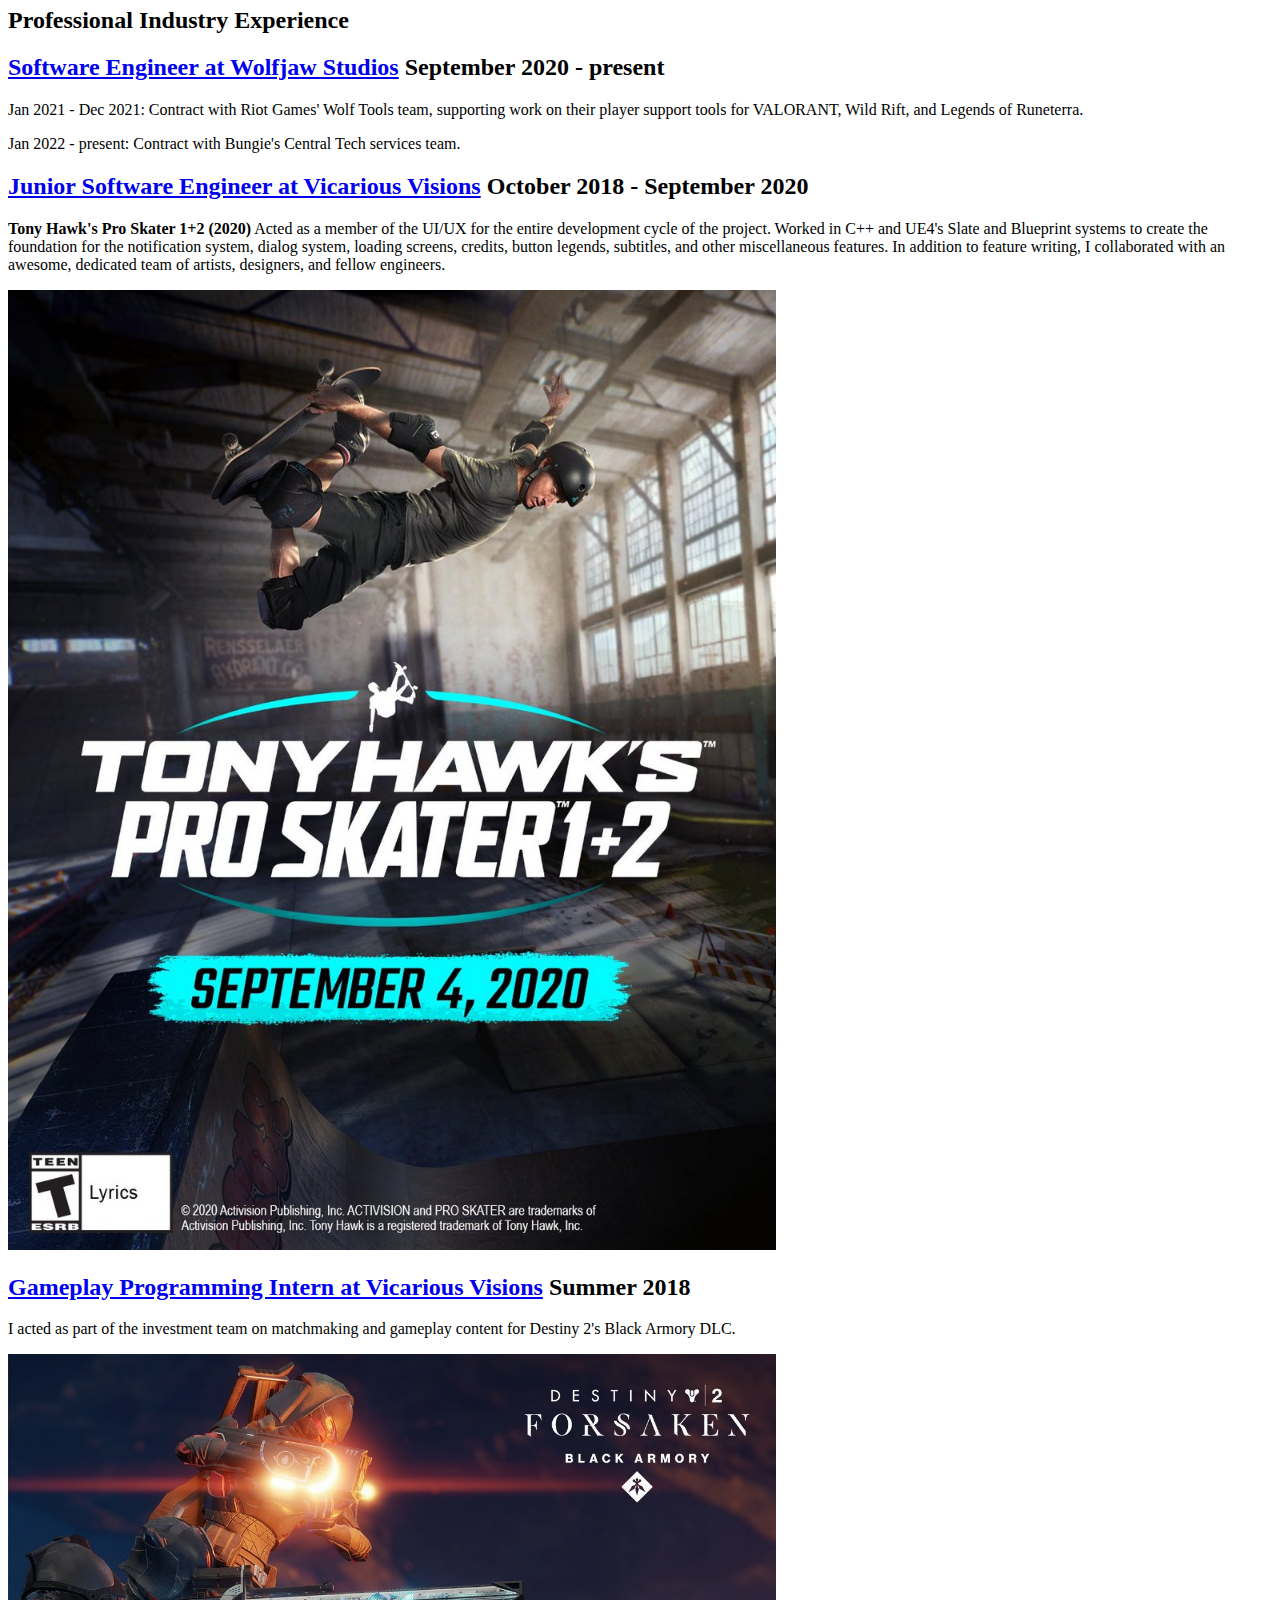
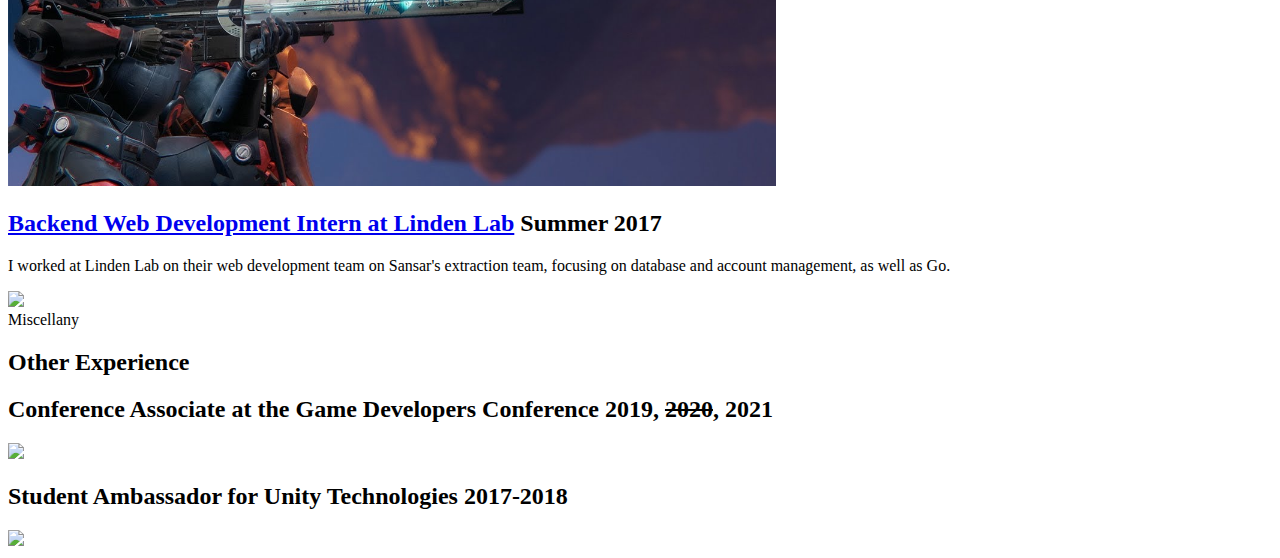
==== commit 6e37a175: "Update index.html" ====
--- a/index.html
+++ b/index.html
@@ -79,7 +79,7 @@
 				<ul>
 					<li><a href="https://www.twitter.com/susannahcodes"><i class="icon-twitter2"></i></a></li>
 					<li><a href="https://www.github.com/susannahjones"><i class="icon-github"></i></a></li>
-					<li><a href="https://www.linkedin.com/in/susannahcodes"><i class="icon-linkedin"></i></a></li>
+					<li><a href="https://www.linkedin.com/in/susannahcodes"><i class="icon-linkedin2"></i></a></li>
 					<li><a href="mailto:susannahcodes@gmail.com"><i class="icon-mail"></i></a></li>
 				</ul>
 			
@@ -100,7 +100,7 @@
 									<div class="about-desc">
 										<span class="heading-meta">My Story</span>
 										<h2 class="colorlib-heading">Who Am I?</h2>
-										<p><strong>Hi there! I'm Susannah.</strong> I'm a British American game programmer with three years of AAA industry experience and an educational background in computer science and architecture (the building/design kind, not the computer kind). I've played games and built things my whole life, and nothing brings me more joy than working on a team to bring a game project to fruition!</p>
+										<p><strong>Hi there! I'm Susannah.</strong> I'm a British American game programmer with four years of AAA industry experience and an educational background in computer science and architecture (the building/design kind, not the computer kind). I've played games and built things my whole life, and nothing brings me more joy than working on a team to bring a game project to fruition!</p>
 										<p>I'm very passionate about UI/UX design and implementation and ensuring that all players have a positive user experience. I can be reached at <a href="mailto:susannahcodes@gmail.com">susannahcodes@gmail.com</a> or on Twitter <a href="https://www.twitter.com/susannahcodes">@susannahcodes</a>. </p>
 
 										<form>
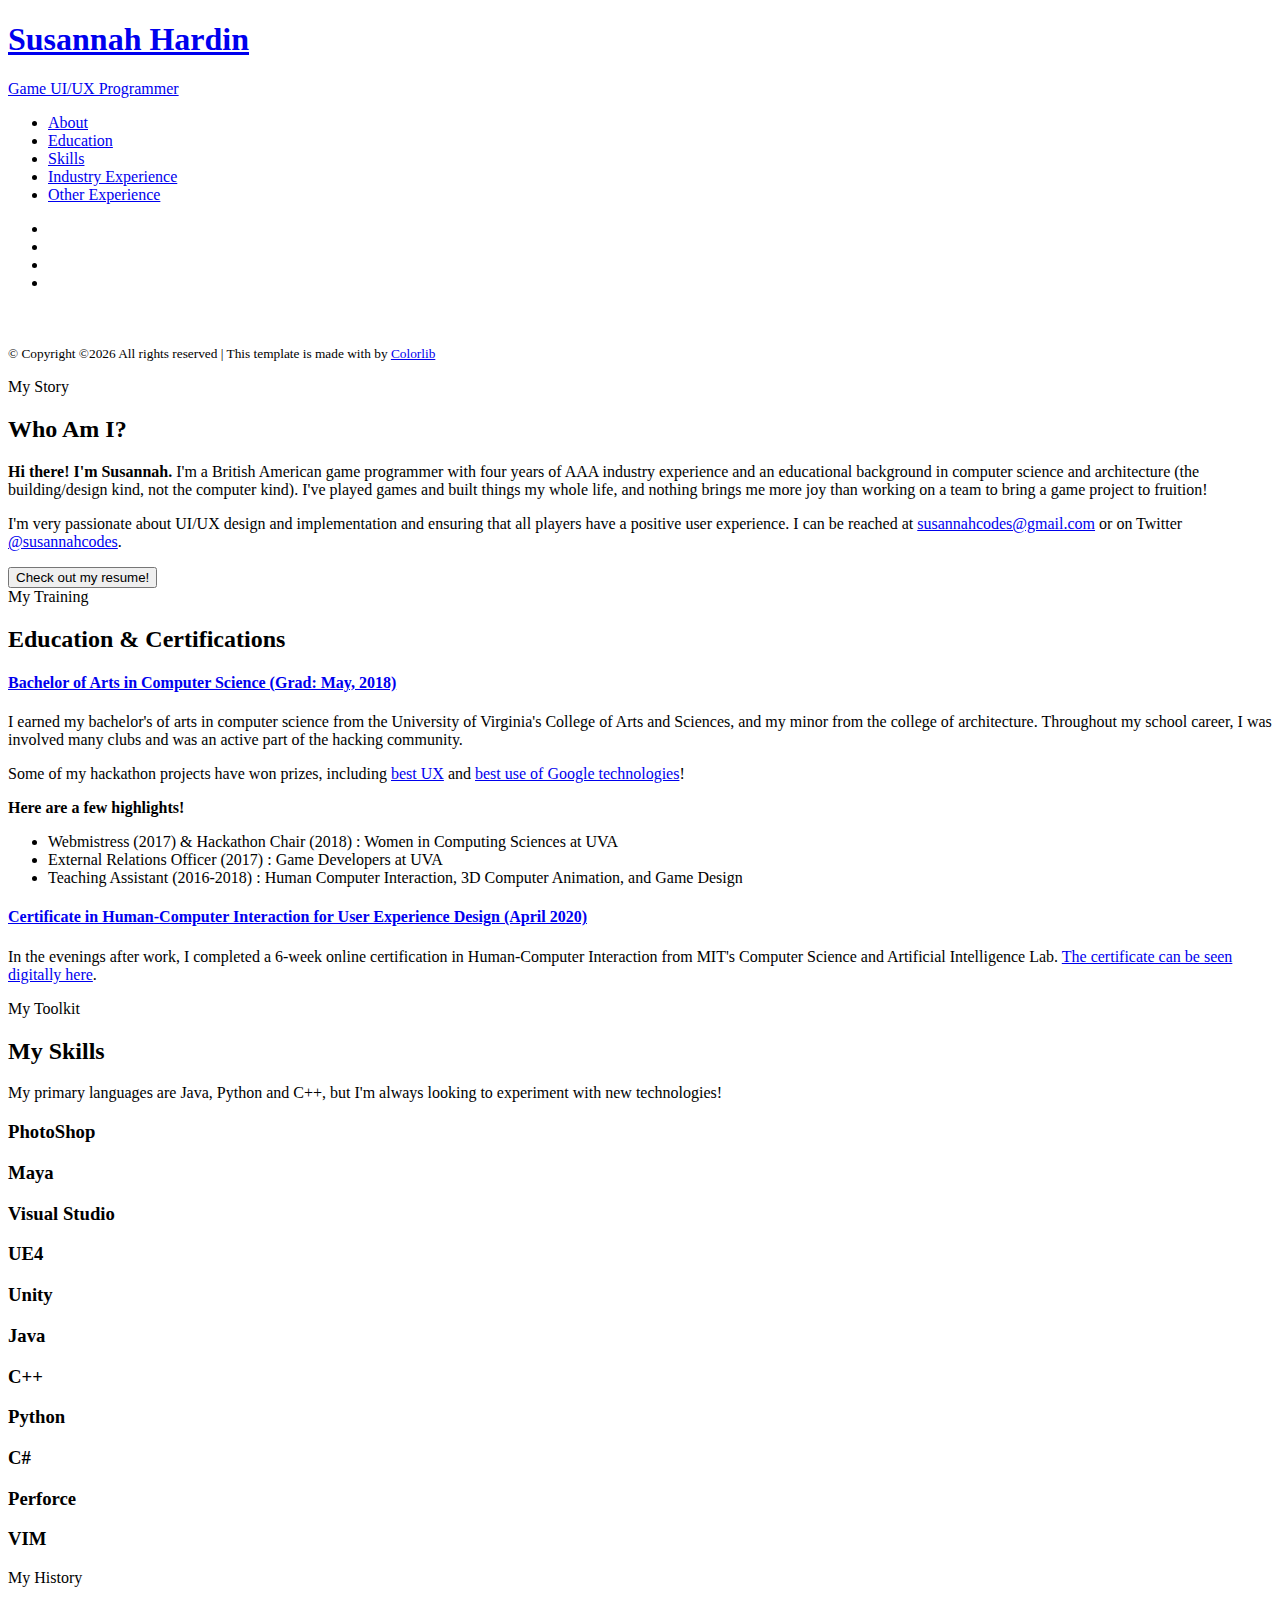
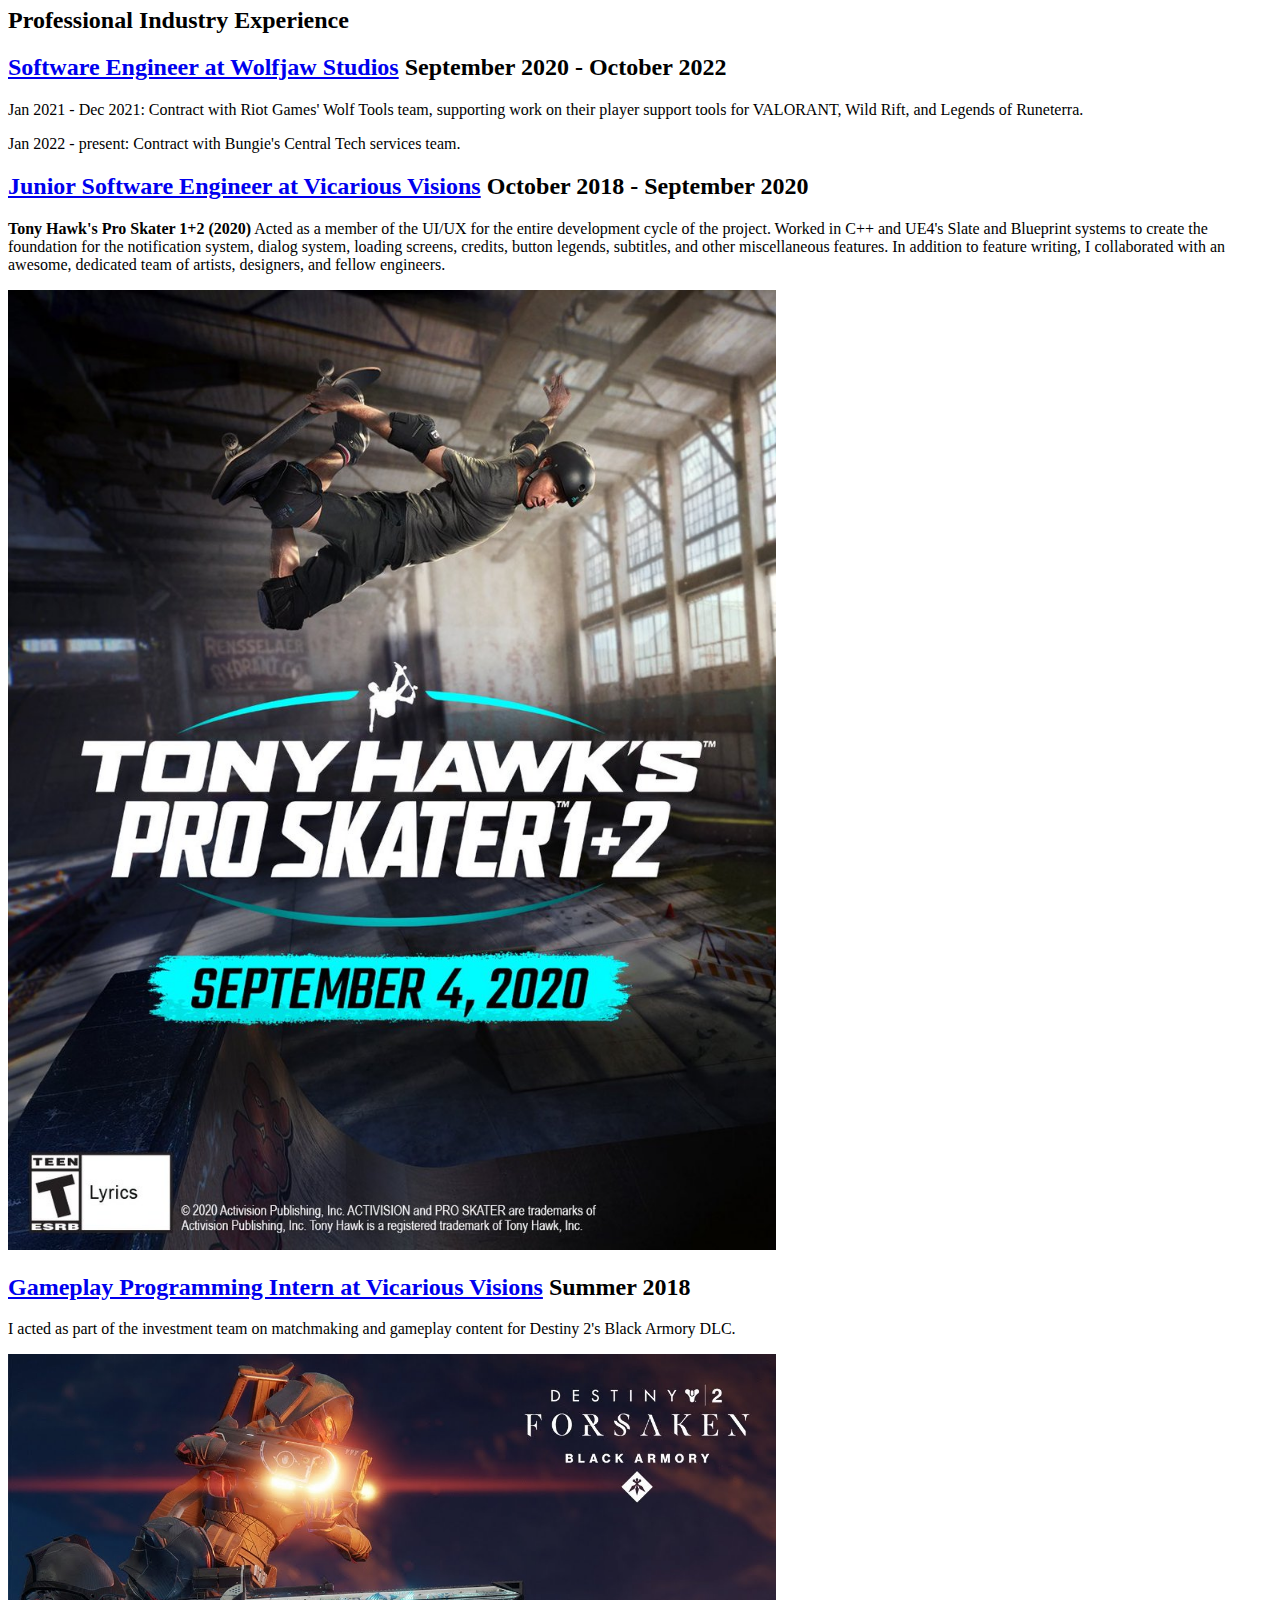
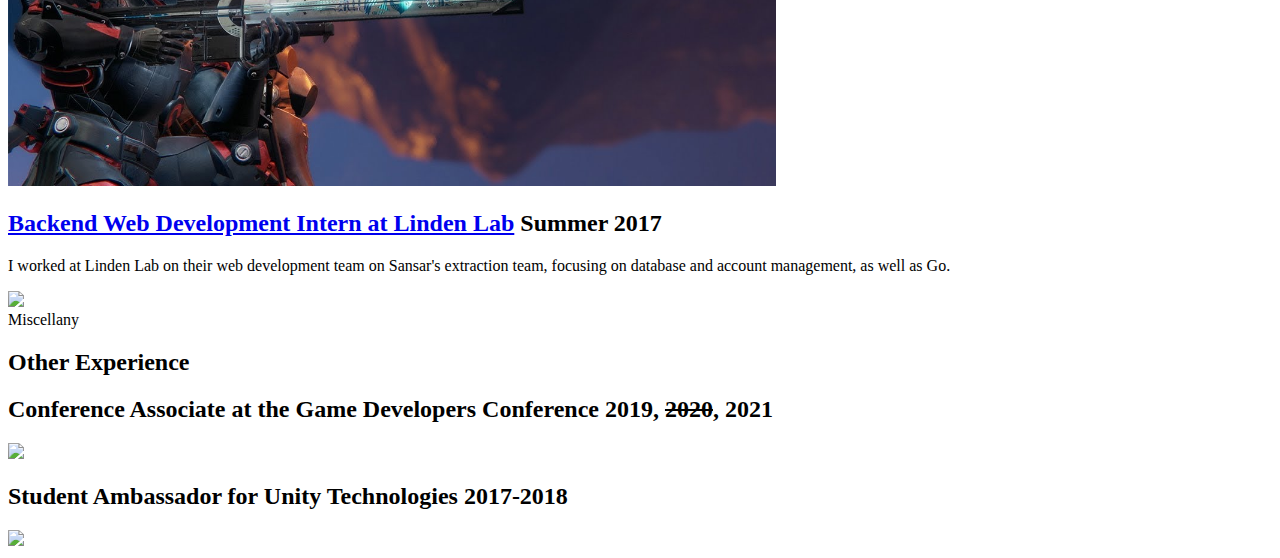
==== commit 48052144: "Update index.html" ====
--- a/index.html
+++ b/index.html
@@ -235,7 +235,7 @@
 					               </div>
 
 					               <div class="timeline-label">
-					                  <h2><a href="#">Software Engineer at Wolfjaw Studios</a> <span>September 2020 - present</span></h2>
+					                  <h2><a href="#">Software Engineer at Wolfjaw Studios</a> <span>September 2020 - October 2022</span></h2>
 							       <p>Jan 2021 - Dec 2021: Contract with Riot Games' Wolf Tools team, supporting work on their player support tools for VALORANT, Wild Rift, and Legends of Runeterra. </p>
 							       <p>Jan 2022 - present: Contract with Bungie's Central Tech services team.</p>
 							       <!-- <p></p>
